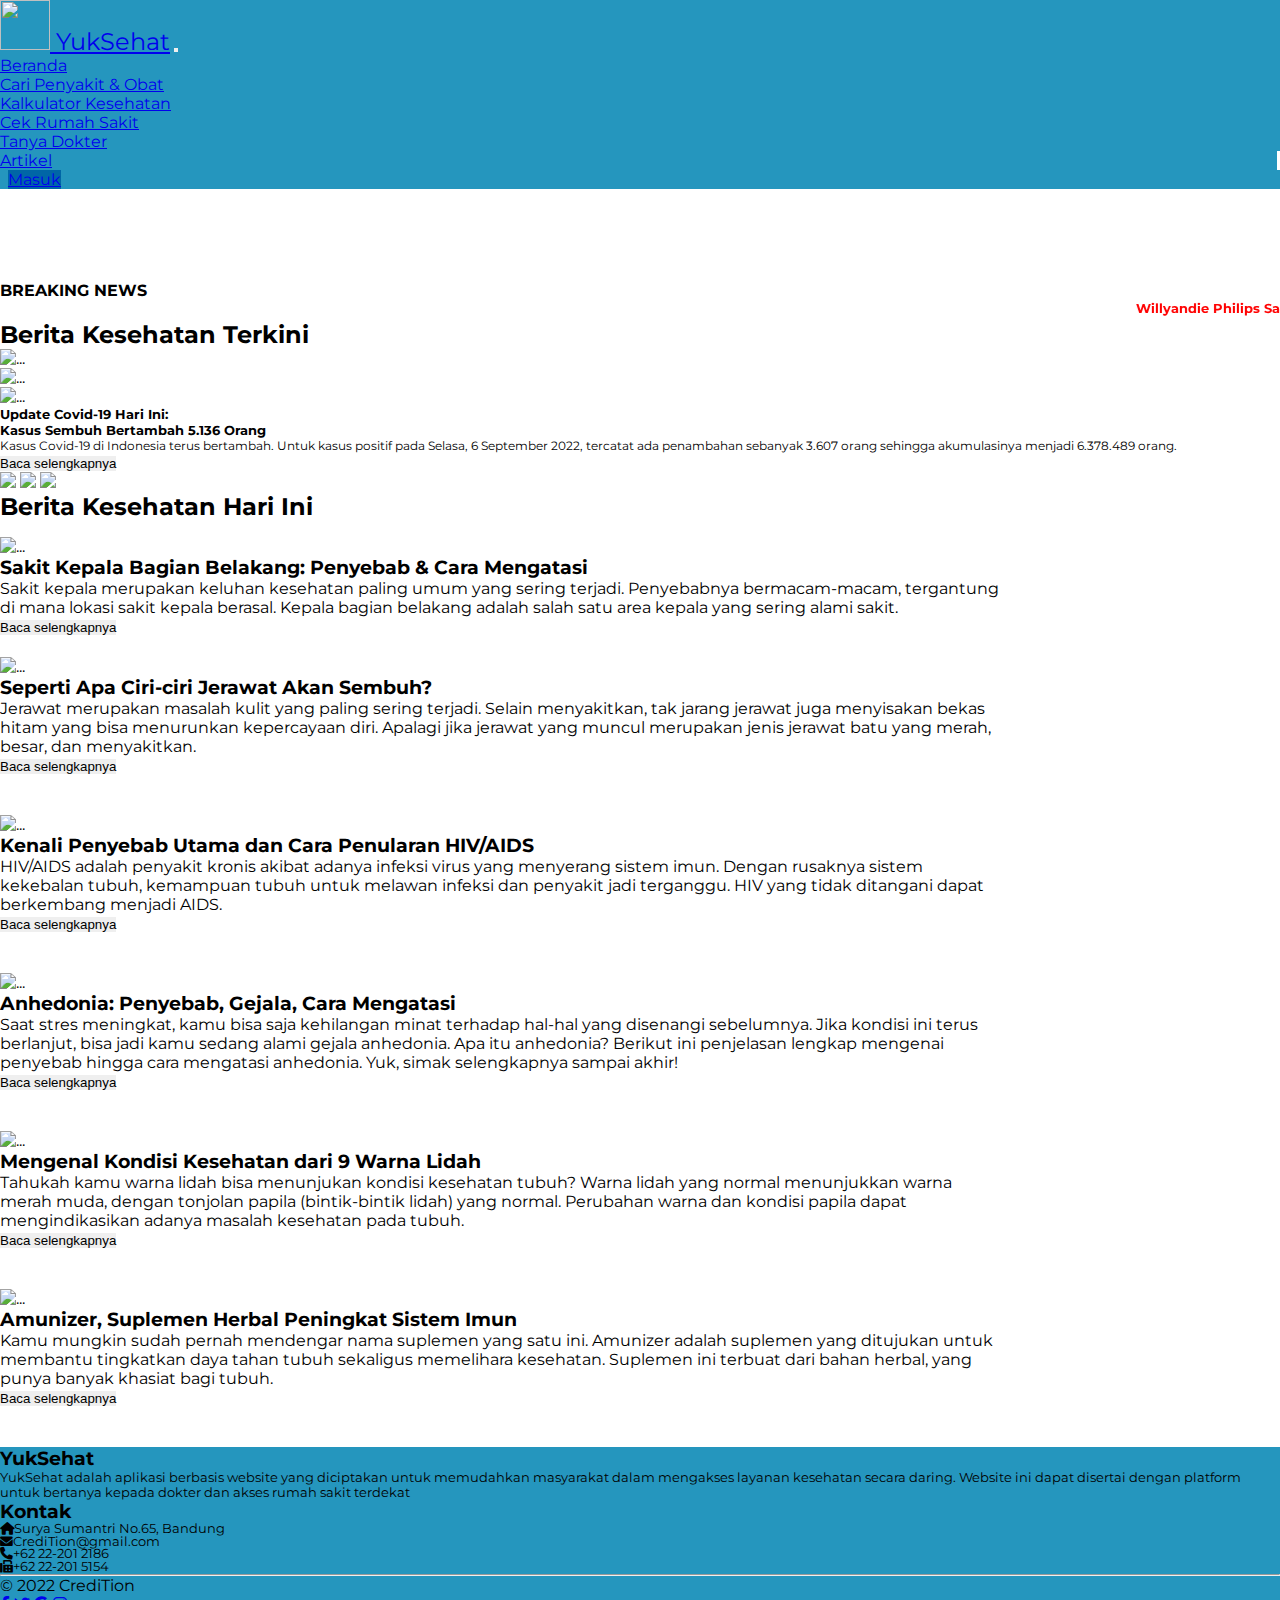
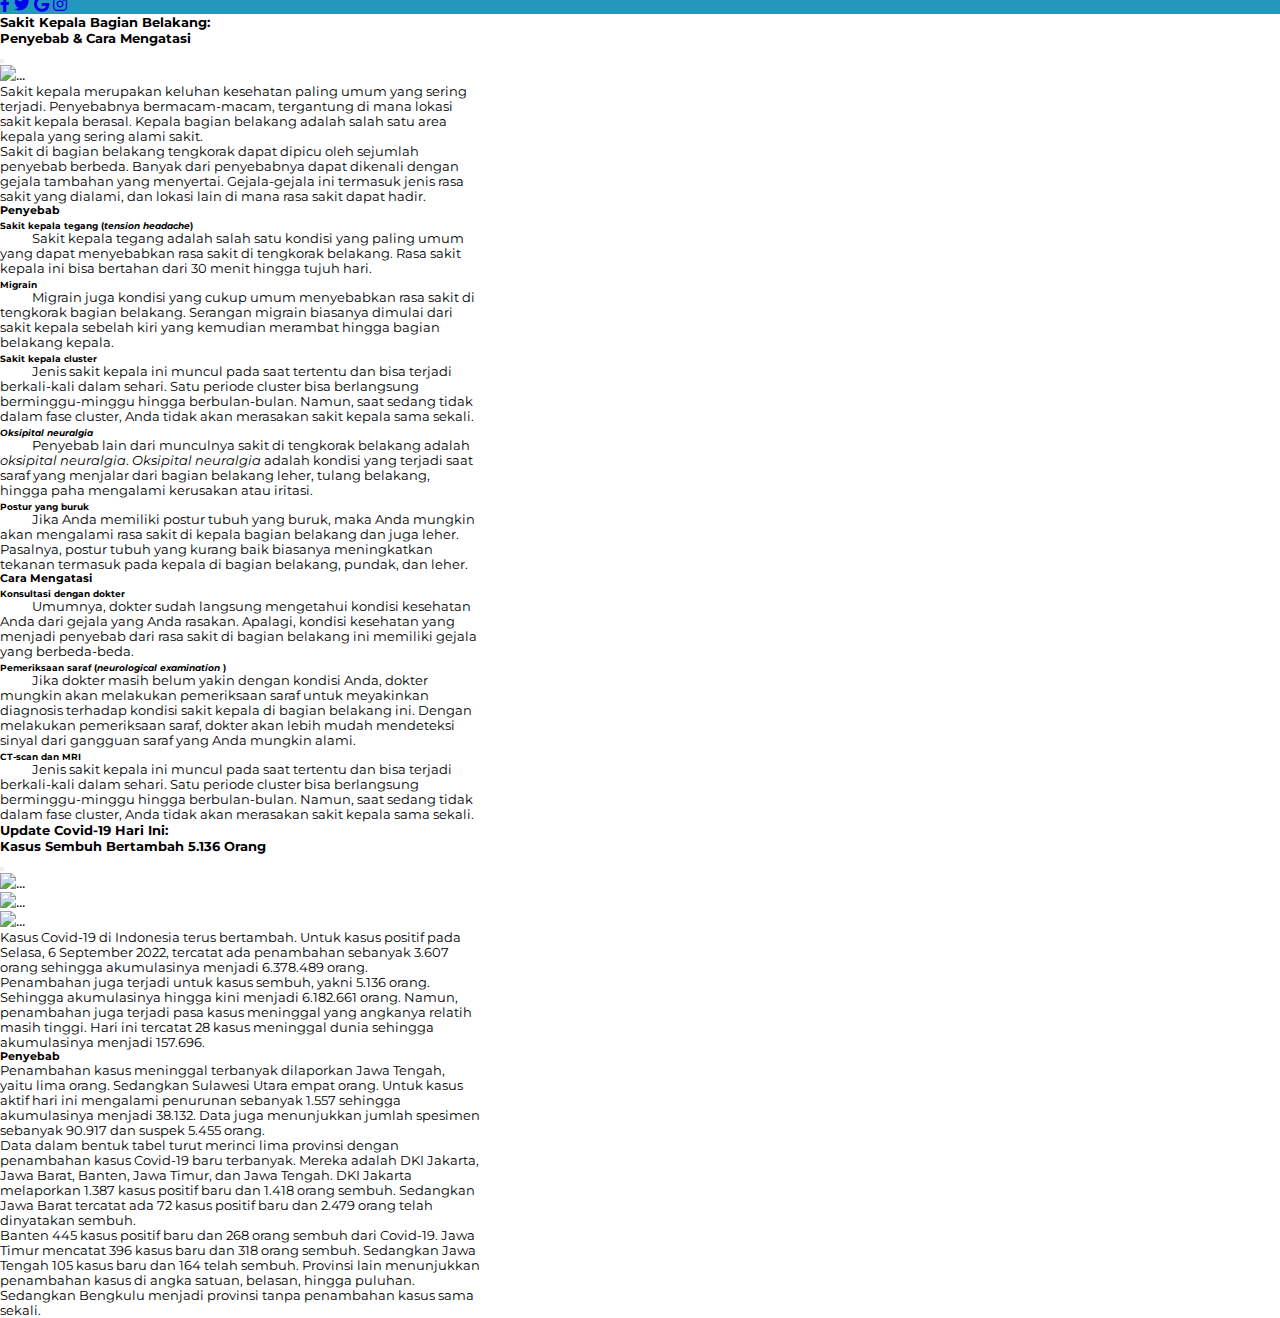
==== artikel.html @ 91a1d901 "Add files via upload" ====
<!DOCTYPE html>
<html lang="en">
  <head>
    <meta charset="UTF-8" />
    <meta http-equiv="X-UA-Compatible" content="IE=edge" />
    <meta name="viewport" content="width=device-width, initial-scale=1.0" />
    <title>Artikel</title>
    <link href="https://cdn.jsdelivr.net/npm/bootstrap@5.2.0/dist/css/bootstrap.min.css" rel="stylesheet" integrity="sha384-gH2yIJqKdNHPEq0n4Mqa/HGKIhSkIHeL5AyhkYV8i59U5AR6csBvApHHNl/vI1Bx" crossorigin="anonymous" />
    <link rel="stylesheet" href="/css/style.css" />
    <link
    rel="stylesheet"
    href="https://cdnjs.cloudflare.com/ajax/libs/font-awesome/6.0.0/css/all.min.css"
    integrity="sha512-9usAa10IRO0HhonpyAIVpjrylPvoDwiPUiKdWk5t3PyolY1cOd4DSE0Ga+ri4AuTroPR5aQvXU9xC6qOPnzFeg=="
    crossorigin="anonymous"
    referrerpolicy="no-referrer"
  />
    <link rel="icon" type="image/png" sizes="32x32" href="images/logohead.png" />
    <!-- Font Isi -->
    <link rel="preconnect" href="https://fonts.googleapis.com" />
    <link rel="preconnect" href="https://fonts.gstatic.com" crossorigin />
    <link href="https://fonts.googleapis.com/css2?family=Montserrat:wght@400&display=swap" rel="stylesheet" />
  </head>
  <body>
    <!-- Navbar -->
    <nav class="navbar navbar-expand-lg fixed-top">
      <div class="container-fluid">
        <a class="navbar-brand" href="#">
          <img src="/images/logo.png" alt="" width="50" height="50" />
        </a>
        <a class="navbar-brand fw-bold text-white" href="#">YukSehat</a>
        <button class="navbar-toggler" type="button" data-bs-toggle="collapse" data-bs-target="#navbarNav" aria-controls="navbarNav" aria-expanded="false" aria-label="Toggle navigation">
          <span class="navbar-toggler-icon"></span>
        </button>
        <div class="collapse navbar-collapse" id="navbarNav">
          <ul class="navbar-nav ms-auto">
            <li class="nav-item">
              <a class="nav-link text-white" aria-current="page" href="index.html">Beranda</a>
            </li>
            <li class="nav-item">
              <a class="nav-link text-white" href="penyakitobat.html">Cari Penyakit & Obat</a>
            </li>
            <li class="nav-item">
              <a class="nav-link text-white" href="kalkulator.html">Kalkulator Kesehatan</a>
            </li>
            <li class="nav-item">
              <a class="nav-link text-white" href="cekrumkit.html">Cek Rumah Sakit</a>
            </li>
            <li class="nav-item">
              <a class="nav-link text-white" href="tanyadok.html">Tanya Dokter</a>
            </li>
            <li class="nav-item bordernav">
              <a class="nav-link text-white" href="artikel.html">Artikel</a>
            </li>
            <li class="nav-item my-auto margin-nav">
              <a type="button" class="btn btn-outline-light button-login-nav" href="login.html">Masuk</a>
            </li>
          </ul>
        </div>
      </div>
    </nav>
    <!-- Navbar -->

    <!-- Halaman Artikel -->
    <section style="margin-top: 5.75rem">
      <div class="mx-3 ">
        <div class="card mb-4 border rounded-3 " style=" width: 100%;height: auto;">
          <div class="row d-flex g-0 " >
            <div class="col-md-2 my-auto border rounded-3 bg-danger">
             <h4 class="text-center py-3 text-white" > BREAKING NEWS</h4>
            </div>
            <div class="col-md-10 my-auto ">
              <div class="card-body px-0" >
                <marquee class="news-content"  scrollamount="15">
                  <h5 style="color: red;">Willyandie Philips Saputra seorang anak bangsawan mengidap Kanker (Kantong Kering) karena diusir dari Kerajaan Sunda Empire</h5>
                </marquee>
              </div>
            </div>
          </div>
        </div>
       
      </div>
      <div class="container">
        <div class="row">
          <div class="col-md-4">
            <div class="card mb-3">
              <h2 class="text-center my-3">Berita Kesehatan Terkini</h1>
              <div id="carouselExampleFade" class="carousel slide carousel-fade" data-bs-ride="carousel">
                <div class="carousel-inner m-0">
                  <div class="carousel-item active">
                    <img src="/images/artikel1.png" class="d-block w-100" alt="..." />
                  </div>
                  <div class="carousel-item">
                    <img src="/images/artikel2.png" class="d-block w-100" alt="..." />
                  </div>
                  <div class="carousel-item">
                    <img src="/images/artikel3.png" class="d-block w-100" alt="..." />
                  </div>
                </div>
              
              </div>
              <div class="card-body">
                <h5>Update Covid-19 Hari Ini: <br><span class="fs-6">Kasus Sembuh Bertambah 5.136 Orang</span></h5>
                <p class="card-text" style="font-size: 0.75em;">Kasus Covid-19 di Indonesia terus bertambah. Untuk kasus positif pada Selasa, 6 September 2022, tercatat ada penambahan sebanyak 3.607 orang sehingga akumulasinya menjadi 6.378.489 orang.</p>
                <button type="button" class="btn btn-sm btn-outline-success fst-italic" data-bs-toggle="modal" data-bs-target="#staticBackdrop6">
                      Baca selengkapnya
                    </button>
              </div>
            </div>
            <img class="mb-3" src="/images/poster1.png" style="width: 100%;">
            <img class="mb-3" src="/images/poster2.png" style="width: 100%;">
            <img class="mb-3" src="/images/poster3.png" style="width: 100%;">
          </div>
          <div class="col-md-8">
            <h2 class="text-center mt-3 pb-3 border-bottom border-3 border-dark" style="margin-bottom:1rem">Berita Kesehatan Hari Ini</h2>
            <div class="card" style="max-width: 1000px; width: 100%;height: auto;margin: 1rem 0rem 1.3rem 0rem;">
              <div class="row g-0">
                <div class="col-md-4">
                  <img src="/images/sakitkepala.jpg" class="img-fluid rounded-start" alt="...">
                </div>
                <div class="col-md-8">
                  <div class="card-body">
                    <h3 class="card-title">Sakit Kepala Bagian Belakang: Penyebab & Cara Mengatasi</h3>
                    <p class="card-text">Sakit kepala merupakan keluhan kesehatan paling umum yang sering terjadi. Penyebabnya bermacam-macam, tergantung di mana lokasi sakit kepala berasal. Kepala bagian belakang adalah salah satu area kepala yang sering alami sakit.</p>
                    <button type="button" class="btn btn-sm btn-outline-success fst-italic" data-bs-toggle="modal" data-bs-target="#staticBackdrop5">
                      Baca selengkapnya
                    </button>
                  </div>
                </div>
              </div>
            </div>
            <div class="card" style="max-width: 1000px; width: 100%;height: auto;margin: 1rem 0rem 1.3rem 0rem;">
              <div class="row g-0">
                <div class="col-md-4">
                  <img src="/images/jerawat.jpg" class="img-fluid rounded-start" alt="...">
                </div>
                <div class="col-md-8">
                  <div class="card-body">
                    <h3 class="card-title">Seperti Apa Ciri-ciri Jerawat Akan Sembuh?</h3>
                    <p class="card-text">Jerawat merupakan masalah kulit yang paling sering terjadi. Selain menyakitkan, tak jarang jerawat juga menyisakan bekas hitam yang bisa menurunkan kepercayaan diri. Apalagi jika jerawat yang muncul merupakan jenis jerawat batu yang merah, besar, dan menyakitkan.</p>
                    <button type="button" class="btn btn-sm btn-outline-success fst-italic" data-bs-toggle="modal" data-bs-target="#staticBackdrop5">
                      Baca selengkapnya
                    </button>
                  </div>
                </div>
              </div>
            </div>
            <div class="card" style="max-width: 1000px; width: 100%;height: auto; margin: 2.5rem 0rem 2.5rem 0rem;">
              <div class="row g-0">
                <div class="col-md-4">
                  <img src="/images/HIVAIDS.jpg" class="img-fluid rounded-start" alt="...">
                </div>
                <div class="col-md-8">
                  <div class="card-body">
                    <h3 class="card-title">Kenali Penyebab Utama dan Cara Penularan HIV/AIDS</h3>
                    <p class="card-text">HIV/AIDS adalah penyakit kronis akibat adanya infeksi virus yang menyerang sistem imun. Dengan rusaknya sistem kekebalan tubuh, kemampuan tubuh untuk melawan infeksi dan penyakit jadi terganggu. HIV yang tidak ditangani dapat berkembang menjadi AIDS.</p>
                    <button type="button" class="btn btn-sm btn-outline-success fst-italic" data-bs-toggle="modal" data-bs-target="#staticBackdrop5">
                      Baca selengkapnya
                    </button>
                  </div>
                </div>
              </div>
            </div>
            <div class="card" style="max-width: 1000px; width: 100%;height: auto; margin: 2.5rem 0rem 2.5rem 0rem;">
              <div class="row g-0">
                <div class="col-md-4">
                  <img src="/images/stress.jpg" class="img-fluid rounded-start" alt="...">
                </div>
                <div class="col-md-8">
                  <div class="card-body">
                    <h3 class="card-title">Anhedonia: Penyebab, Gejala, Cara Mengatasi</h3>
                    <p class="card-text">Saat stres meningkat, kamu bisa saja kehilangan minat terhadap hal-hal yang disenangi sebelumnya. Jika kondisi ini terus berlanjut, bisa jadi kamu sedang alami gejala anhedonia. Apa itu anhedonia? Berikut ini penjelasan lengkap mengenai penyebab hingga cara mengatasi anhedonia. Yuk, simak selengkapnya sampai akhir!</p>
                    <button type="button" class="btn btn-sm btn-outline-success fst-italic" data-bs-toggle="modal" data-bs-target="#staticBackdrop5">
                      Baca selengkapnya
                    </button>
                  </div>
                </div>
              </div>
            </div>
            <div class="card" style="max-width: 1000px; width: 100%;height: auto; margin: 2.5rem 0rem 2.5rem 0rem;">
              <div class="row g-0">
                <div class="col-md-4">
                  <img src="/images/lidah.jpg" class="img-fluid rounded-start" alt="...">
                </div>
                <div class="col-md-8">
                  <div class="card-body">
                    <h3 class="card-title">Mengenal Kondisi Kesehatan dari 9 Warna Lidah</h3>
                    <p class="card-text">Tahukah kamu warna lidah bisa menunjukan kondisi kesehatan tubuh? Warna lidah yang normal menunjukkan warna merah muda, dengan tonjolan papila (bintik-bintik lidah) yang normal. Perubahan warna dan kondisi papila dapat mengindikasikan adanya masalah kesehatan pada tubuh.</p>
                    <button type="button" class="btn btn-sm btn-outline-success fst-italic" data-bs-toggle="modal" data-bs-target="#staticBackdrop5">
                      Baca selengkapnya
                    </button>
                  </div>
                </div>
              </div>
            </div>
            <div class="card" style="max-width: 1000px; width: 100%;height: auto; margin: 2.5rem 0rem 2.5rem 0rem;">
              <div class="row g-0">
                <div class="col-md-4">
                  <img src="/images/amunizer.jpg" class="img-fluid rounded-start" alt="...">
                </div>
                <div class="col-md-8">
                  <div class="card-body">
                    <h3 class="card-title">Amunizer, Suplemen Herbal Peningkat Sistem Imun</h3>
                    <p class="card-text">Kamu mungkin sudah pernah mendengar nama suplemen yang satu ini. Amunizer adalah suplemen yang ditujukan untuk membantu tingkatkan daya tahan tubuh sekaligus memelihara kesehatan. Suplemen ini terbuat dari bahan herbal, yang punya banyak khasiat bagi tubuh.</p>
                    <button type="button" class="btn btn-sm btn-outline-success fst-italic" data-bs-toggle="modal" data-bs-target="#staticBackdrop5">
                      Baca selengkapnya
                    </button>
                  </div>
                </div>
              </div>
            </div>
          </div>
        </div>
      </div>
    </section>
     <!-- Halaman Artikel -->

    <!-- Footer -->
    <section>
      <footer id="footer" class="text-lg-start text-dark" style="background-color: #2596be">
        <div class="container pb-4 pe-4 ps-4 pb-0">
          <section>
            <div class="row">
              <div class="col-md-8 col-lg-3 col-xl-3 mx-auto mt-3">
                <h3 class="mb-4 font-weight-bold text-white">YukSehat</h3>
                <p class="text-white" style="font-size: 0.8em">
                  YukSehat adalah aplikasi berbasis website yang diciptakan untuk memudahkan masyarakat dalam mengakses layanan kesehatan secara daring. Website ini dapat disertai dengan platform untuk bertanya kepada dokter dan akses rumah
                  sakit terdekat
                </p>
              </div>
              <div class="col-md-4 col-lg-3 col-xl-3 mx-auto mt-3 text-white">
                <h3 class="mb-4 font-weight-bold">Kontak</h3>
                <p class="" style="font-size: 0.8em; line-height: 1em"><i class="fas fa-home me-3"></i>Surya Sumantri No.65, Bandung</p>
                <p class="" style="font-size: 0.8em; line-height: 1em"><i class="fas fa-envelope me-3"></i>CrediTion@gmail.com</p>
                <p class="" style="font-size: 0.8em; line-height: 1em"><i class="fas fa-phone me-3"></i>+62 22-201 2186</p>
                <p class="" style="font-size: 0.8em; line-height: 1em"><i class="fas fa-fax me-3"></i>+62 22-201 5154</p>
              </div>
            </div>
          </section>

          <hr class="my-3 text-white" />

          <section>
            <div class="row d-flex align-items-center">
              <div class="col-md-7 col-lg-8 text-center text-md-start text-white">
                <div class="p-3 fs-5">© 2022 CrediTion</div>
              </div>

              <div class="col-md-5 col-lg-4 ml-lg-0 text-center text-md-end text-white">
                <a class="btn btn-outline-light btn-floating m-1" role="button" href="https://www.facebook.com/" target="_blank"><i class="fab fa-facebook-f"></i></a>
                <a class="btn btn-outline-light btn-floating m-1" role="button" href="https://www.twitter.com/" target="_blank"><i class="fab fa-twitter"></i></a>
                <a class="btn btn-outline-light btn-floating m-1" role="button" href="https://www.google.com/" target="_blank"><i class="fab fa-google"></i></a>
                <a class="btn btn-outline-light btn-floating m-1" role="button" href="https://www.instagram.com/" target="_blank"><i class="fab fa-instagram"></i></a>
              </div>
            </div>
          </section>
        </div>
      </footer>
    </section>
    <!-- Footer -->

    <!-- Modal Artikel -->
      <div class="modal fade" id="staticBackdrop5" data-bs-backdrop="static" data-bs-keyboard="false" tabindex="-1" aria-labelledby="staticBackdropLabel" aria-hidden="true">
        <div class="modal-dialog modal-dialog-scrollable">
          <div class="modal-content">
            <div class="modal-header">
              <h5 class="modal-title" id="staticBackdropLabel">Sakit Kepala Bagian Belakang:<br> Penyebab & Cara Mengatasi</h5>
              <button type="button" class="btn-close" data-bs-dismiss="modal" aria-label="Close"></button>
            </div>
            <div class="modal-body">
              <div class="card" style="max-width: 30rem;border: none;">
                <img src="/images/sakitkepala.jpg" class="card-img-top rounded-3" alt="...">
                <div class="card-body" style="font-size: 0.8em;">
                  <p class="card-text fw-bold">Sakit kepala merupakan keluhan kesehatan paling umum yang sering terjadi. Penyebabnya bermacam-macam, tergantung di mana lokasi sakit kepala berasal. Kepala bagian belakang adalah salah satu area kepala yang sering alami sakit.</p>
                      <p class="card-text ">Sakit di bagian belakang tengkorak dapat dipicu oleh sejumlah penyebab berbeda. Banyak dari penyebabnya dapat dikenali dengan gejala tambahan yang menyertai. Gejala-gejala ini termasuk jenis rasa sakit yang dialami, dan lokasi lain di mana rasa sakit dapat hadir.</p>
                      <h5 class="card-text fw-bold">Penyebab</h5>
                      <ul>
                        <li><h6>Sakit kepala tegang (<i>tension headache</i>)</h6></li>
                        <p style="text-indent: 2rem;" class="my-2">Sakit kepala tegang adalah salah satu kondisi yang paling umum yang dapat menyebabkan rasa sakit di tengkorak belakang. Rasa sakit kepala ini bisa bertahan dari 30 menit hingga tujuh hari.</p>
                        <li><h6>Migrain</h6></li>
                        <p style="text-indent: 2rem;" class="my-2">Migrain juga kondisi yang cukup umum menyebabkan rasa sakit di tengkorak bagian belakang. Serangan migrain biasanya dimulai dari sakit kepala sebelah kiri yang kemudian merambat hingga bagian belakang kepala.</p>
                        <li><h6>Sakit kepala cluster</h6></li>
                        <p style="text-indent: 2rem;" class="my-2">Jenis sakit kepala ini muncul pada saat tertentu dan bisa terjadi berkali-kali dalam sehari. Satu periode cluster bisa berlangsung berminggu-minggu hingga berbulan-bulan. Namun, saat sedang tidak dalam fase cluster, Anda tidak akan merasakan sakit kepala sama sekali.</p>
                        <li><h6><i>Oksipital neuralgia</i></h6></li>
                        <p style="text-indent: 2rem;" class="my-2">Penyebab lain dari munculnya sakit di tengkorak belakang adalah <i>oksipital neuralgia</i>. <i>Oksipital neuralgia</i> adalah kondisi yang terjadi saat saraf yang menjalar dari bagian belakang leher, tulang belakang, hingga paha mengalami kerusakan atau iritasi.</p>
                        <li><h6>Postur yang buruk</h6></li>
                        <p style="text-indent: 2rem;" class="my-2">Jika Anda memiliki postur tubuh yang buruk, maka Anda mungkin akan mengalami rasa sakit di kepala bagian belakang dan juga leher. Pasalnya, postur tubuh yang kurang baik biasanya meningkatkan tekanan termasuk pada kepala di bagian belakang, pundak, dan leher.</p>
                      </ul>
                      <h5 class="card-text fw-bold">Cara Mengatasi</h5>
                      <ul>
                        <li><h6>Konsultasi dengan dokter</h6></li>
                        <p style="text-indent: 2rem;" class="my-2">Umumnya, dokter sudah langsung mengetahui kondisi kesehatan Anda dari gejala yang Anda rasakan. Apalagi, kondisi kesehatan yang menjadi penyebab dari rasa sakit di bagian belakang ini memiliki gejala yang berbeda-beda.</p>
                        <li><h6>Pemeriksaan saraf (<i>neurological examination </i>)</h6></li>
                        <p style="text-indent: 2rem;" class="my-2">Jika dokter masih belum yakin dengan kondisi Anda, dokter mungkin akan melakukan pemeriksaan saraf untuk meyakinkan diagnosis terhadap kondisi sakit kepala di bagian belakang ini. Dengan melakukan pemeriksaan saraf, dokter akan lebih mudah mendeteksi sinyal dari gangguan saraf yang Anda mungkin alami.</p>
                        <li><h6>CT-scan dan MRI</h6></li>
                        <p style="text-indent: 2rem;" class="my-2">Jenis sakit kepala ini muncul pada saat tertentu dan bisa terjadi berkali-kali dalam sehari. Satu periode cluster bisa berlangsung berminggu-minggu hingga berbulan-bulan. Namun, saat sedang tidak dalam fase cluster, Anda tidak akan merasakan sakit kepala sama sekali.</p>
                      </ul>
                </div>
              </div>
            </div>

          </div>
        </div>
      </div>
      <div class="modal fade" id="staticBackdrop6" data-bs-backdrop="static" data-bs-keyboard="false" tabindex="-1" aria-labelledby="staticBackdropLabel" aria-hidden="true">
        <div class="modal-dialog modal-dialog-scrollable">
          <div class="modal-content">
            <div class="modal-header">
              <h5 class="modal-title" id="staticBackdropLabel">Update Covid-19 Hari Ini: <br><span class="fs-6">Kasus Sembuh Bertambah 5.136 Orang</h5>
              <button type="button" class="btn-close" data-bs-dismiss="modal" aria-label="Close"></button>
            </div>
            <div class="modal-body">
              <div class="card" style="max-width: 30rem;border: none;">
                <div id="carouselExampleFade" class="carousel slide carousel-fade" data-bs-ride="carousel">
                  <div class="carousel-inner m-0">
                    <div class="carousel-item active">
                      <img src="/images/artikel1.png" class="d-block w-100 rounded-3" alt="..." />
                    </div>
                    <div class="carousel-item">
                      <img src="/images/artikel2.png" class="d-block w-100 rounded-3" alt="..." />
                    </div>
                    <div class="carousel-item">
                      <img src="/images/artikel3.png" class="d-block w-100 rounded-3" alt="..." />
                    </div>
                  </div>
                
                </div>
                <div class="card-body" style="font-size: 0.8em;">
                  <p class="card-text fw-bold">Kasus Covid-19 di Indonesia terus bertambah. Untuk kasus positif pada Selasa, 6 September 2022, tercatat ada penambahan sebanyak 3.607 orang sehingga akumulasinya menjadi 6.378.489 orang.</p>
                      <p class="card-text ">Penambahan juga terjadi untuk kasus sembuh, yakni 5.136 orang. Sehingga akumulasinya hingga kini menjadi 6.182.661 orang. Namun, penambahan juga terjadi pasa kasus meninggal yang angkanya relatih masih tinggi. Hari ini tercatat 28 kasus meninggal dunia sehingga akumulasinya menjadi 157.696.</p>
                      <h5 class="card-text fw-bold">Penyebab</h5>
                      <p class="card-text ">
                        Penambahan kasus meninggal terbanyak dilaporkan Jawa Tengah, yaitu lima orang. Sedangkan Sulawesi Utara empat orang. Untuk kasus aktif hari ini mengalami penurunan sebanyak 1.557 sehingga akumulasinya menjadi 38.132. Data juga menunjukkan jumlah spesimen sebanyak 90.917 dan suspek 5.455 orang.
                      </p>
                      <p class="card-text ">
                      Data dalam bentuk tabel turut merinci lima provinsi dengan penambahan kasus Covid-19 baru terbanyak. Mereka adalah DKI Jakarta, Jawa Barat, Banten, Jawa Timur, dan Jawa Tengah. DKI Jakarta melaporkan 1.387 kasus positif baru dan 1.418 orang sembuh. Sedangkan Jawa Barat tercatat ada 72 kasus positif baru dan 2.479 orang telah dinyatakan sembuh.
                      </p>
                      <p class="card-text ">
                        Banten 445 kasus positif baru dan 268 orang sembuh dari Covid-19. Jawa Timur mencatat 396 kasus baru dan 318 orang sembuh. Sedangkan Jawa Tengah 105 kasus baru dan 164 telah sembuh. Provinsi lain menunjukkan penambahan kasus di angka satuan, belasan, hingga puluhan. Sedangkan Bengkulu menjadi provinsi tanpa penambahan kasus sama sekali.
                      </p>
                </div>
              </div>
            </div>

          </div>
        </div>
      </div>
    <!-- Modal Artikel -->
    <script src="https://cdn.jsdelivr.net/npm/bootstrap@5.2.0/dist/js/bootstrap.bundle.min.js" integrity="sha384-A3rJD856KowSb7dwlZdYEkO39Gagi7vIsF0jrRAoQmDKKtQBHUuLZ9AsSv4jD4Xa" crossorigin="anonymous"></script>
  </body>
</html>
---- css/style.css ----
* {
  margin: 0;
  padding: 0;
}

.btn:hover {
  font-weight: bolder;
}
.btn-outline-success {
  border: none;
}

/* Body */
body {
  font-family: 'Montserrat', sans-serif;
}
body::-webkit-scrollbar {
  width: 12px;
}

body::-webkit-scrollbar-track {
  background: transparent;
}

body::-webkit-scrollbar-thumb {
  background-color: transparent;
  border-radius: 20px;
  border: 3px solid black;
}
/* Body */

.pembatas {
  color: black;
  height: 0.2rem;
  background-color: black;
}

/* Navbar */
.navbar {
  background-color: #2596be;
  color: white;
}

.navbar-brand {
  font-size: 1.5rem;
}
.button-login-nav {
  background-color: #0066a6 !important;
}
.button-login-nav:hover {
  background-color: #0066a6 !important;
  color: white;
}
.bordernav {
  border-right: solid white;
}
.margin-nav {
  margin-left: 0.5rem;
}
/* Navbar */

/* Fitur */
.fitur {
  height: auto;
  max-height: 100px;
  width: 100%;
  max-width: 100px;
  margin: 1rem;
}
.kalku {
  padding: 5px;
}
/* Fitur */

/* Informasi */
.infromasisatu {
  height: auto;
  max-height: 300px;
  width: 100%;
  max-width: 500px;
}

.infromasidua {
  height: auto;
  max-height: 400px;
  width: 100%;
  max-width: 500px;
}
/* Insformasi */

/* Testimoni */
.client {
  width: 100%;
  height: 100%;
}

.carousel-icon i {
  font-size: 5rem;
}

.carousel-item i {
  font-size: 1.6rem;
  color: black;
}

.t-card {
  padding: 1.8125rem 1.125rem;
  background-color: #e5eef7;
  border-radius: 1.25rem;
  font-size: 1.25rem;
  font-weight: bold;
  color: black;
  height: auto;
}

/* Testimoni */

/* Footer */
.btn-floating:hover {
  color: #2596be;
}
/* Footer */

/* Login */
.login {
  margin: 0 auto;
  max-width: 1000px;
  position: relative;
  top: 50%;
  transform: translate(0, -50%);
}
.logo-login {
  max-width: 300px;
  width: 100%;
  margin: 3rem;
  border: none;
}
.daftarsekarang {
  text-decoration: none;
}
#login {
  background-image: url('/images/bglogin.jpg');
}

.button-login {
  background-color: #0066a6 !important;
}
.link-login {
  color: #0066a6 !important;
  opacity: 50%;
}
.link-login:hover {
  opacity: 100%;
  color: #0066a6 !important;
  text-decoration: underline;
}
.icon-login {
  color: #0066a6;
}
.label-daftar {
  font-size: 0.8em;
}
/* Login */

/* Penyaktit & Obat */
#vertical {
  transform: rotate(90deg);
  width: auto;
  margin-top: 4rem;
  color: black;
  background-color: black;
  height: 0.5rem;
}
.sec-penyakitobat {
  height: 24.5vh;
}
/* Penyaktit & Obat */

/* Media Query Smartphone*/
@media only screen and (min-width: 319px) and (max-width: 667px) {
  .button-login-nav {
    width: 100%;
    background-color: #0066a6 !important;
  }
  .lh-lg {
    font-size: 0.6em;
  }
  .testi-tengah {
    display: flex;
    margin: 0 auto;
    text-align: center;
  }
  #vertical {
    transform: rotate(0deg);
    width: auto;
    color: black;
    background-color: black;
  }
  .sec-penyakitobat {
    height: auto;
    margin-bottom: 4rem;
  }

  .logo-login {
    max-width: 150px;
    width: 100%;
    margin: 1rem;
    border: none;
  }
  .bordernav {
    border-right: none;
  }
  .margin-nav {
    margin: 0;
  }
  .triangle {
    display: none;
  }
}
/* tanya dokter */
#dokter1 {
  height: auto;
  max-height: 200px;
  width: 100%;
  max-width: 200px;
}

#hubungi {
  margin-top: 9rem;
}

.btn-rata {
  width: 30px;
  height: 30px;
}

.btn-dokter:hover {
  background-color: none;
}

/* Media Query Halaman Kalkulator */
@media only screen and (min-width: 600px) {
  .mediaqOC {
    margin-left: 530px;
    margin-top: 4%;
    width: 30%;
    height: 85%;
  }

  .mediaqOC1 {
    margin-right: 545px;
    margin-top: 4%;
    width: 30%;
    height: 85%;
  }

  .mediaqOC2 {
    margin-left: 530px;
    margin-top: 4%;
    width: 30%;
  }
}
/* End Media Query Halaman Kalkulator */

/* Media Query Halaman cek rumkit  */
@media only screen and (min-width: 600px) {
  .mediaqOC {
    margin-left: 530px;
    margin-top: 4%;
    width: 30%;
    height: 85%;
  }
  .mediaqI {
    width: 50%;
  }
}
/* End Media Query Halaman cek rumkit  */
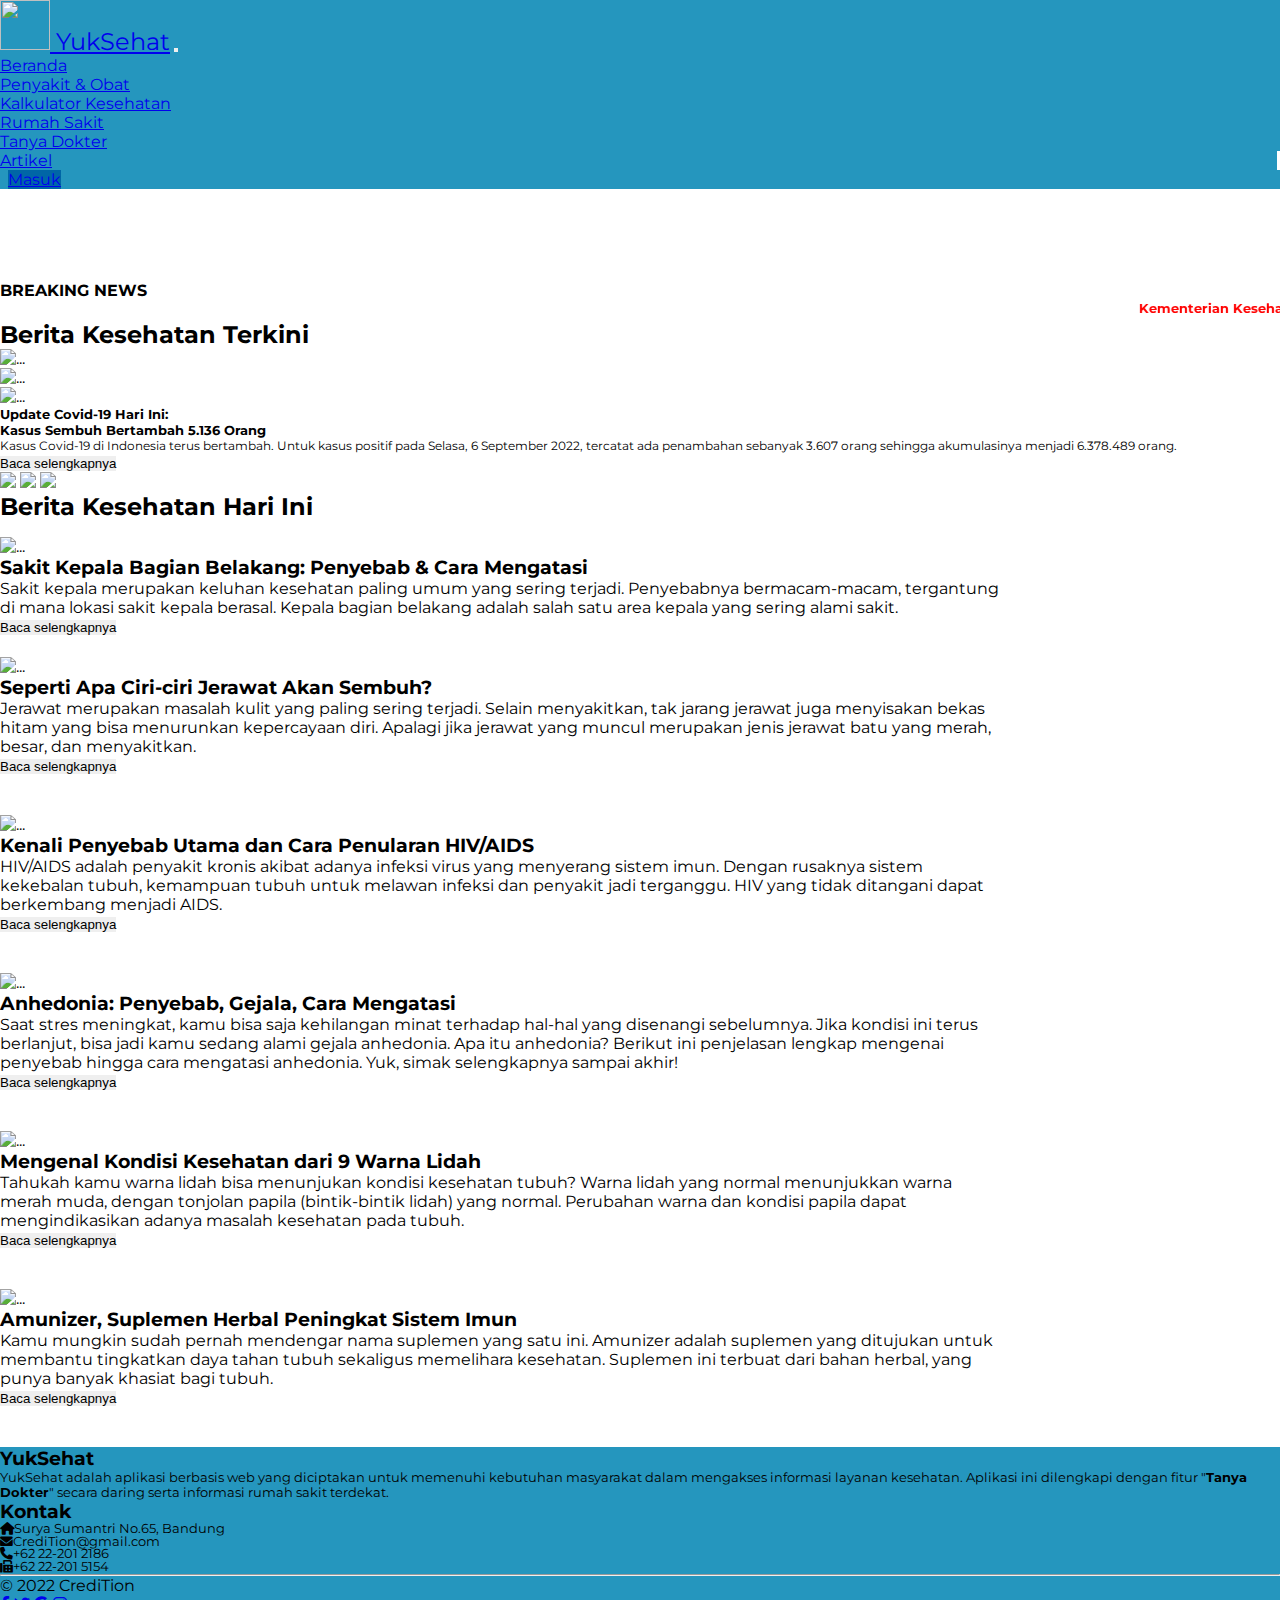
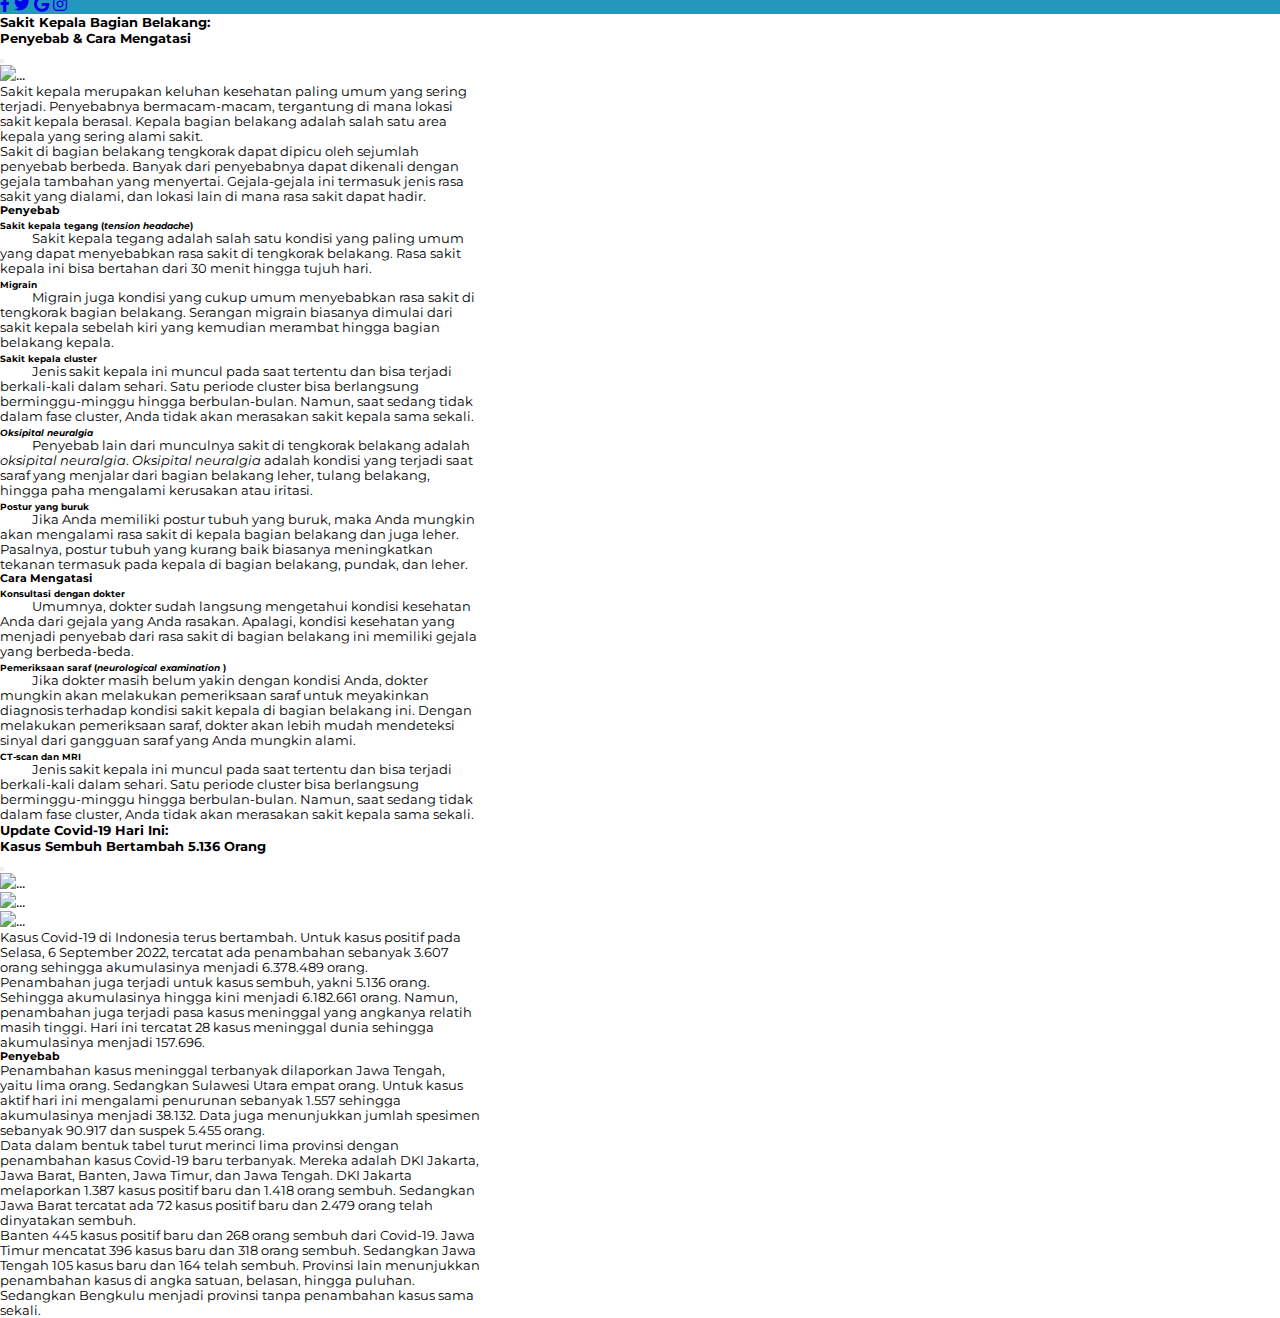
==== commit 7491810e: "Add files via upload" ====
--- a/artikel.html
+++ b/artikel.html
@@ -27,7 +27,8 @@
         <a class="navbar-brand" href="#">
           <img src="/images/logo.png" alt="" width="50" height="50" />
         </a>
-        <a class="navbar-brand fw-bold text-white" href="#">YukSehat</a>
+        <a class="navbar-brand fw-bold text-white" href="index.html">YukSehat</a>
+
         <button class="navbar-toggler" type="button" data-bs-toggle="collapse" data-bs-target="#navbarNav" aria-controls="navbarNav" aria-expanded="false" aria-label="Toggle navigation">
           <span class="navbar-toggler-icon"></span>
         </button>
@@ -37,13 +38,13 @@
               <a class="nav-link text-white" aria-current="page" href="index.html">Beranda</a>
             </li>
             <li class="nav-item">
-              <a class="nav-link text-white" href="penyakitobat.html">Cari Penyakit & Obat</a>
+              <a class="nav-link text-white" href="penyakitobat.html">Penyakit & Obat</a>
             </li>
             <li class="nav-item">
               <a class="nav-link text-white" href="kalkulator.html">Kalkulator Kesehatan</a>
             </li>
             <li class="nav-item">
-              <a class="nav-link text-white" href="cekrumkit.html">Cek Rumah Sakit</a>
+              <a class="nav-link text-white" href="cekrumkit.html">Rumah Sakit</a>
             </li>
             <li class="nav-item">
               <a class="nav-link text-white" href="tanyadok.html">Tanya Dokter</a>
@@ -71,7 +72,7 @@
             <div class="col-md-10 my-auto ">
               <div class="card-body px-0" >
                 <marquee class="news-content"  scrollamount="15">
-                  <h5 style="color: red;">Willyandie Philips Saputra seorang anak bangsawan mengidap Kanker (Kantong Kering) karena diusir dari Kerajaan Sunda Empire</h5>
+                  <h5 style="color: red;">Kementerian Kesehatan memastikan satu warga negara Indonesia terkonfirmasi menderita cacar monyet (<i>monkeypox</i>) merupakan seorang laki-laki berusia 27 tahun</h5>
                 </marquee>
               </div>
             </div>
@@ -223,8 +224,7 @@
               <div class="col-md-8 col-lg-3 col-xl-3 mx-auto mt-3">
                 <h3 class="mb-4 font-weight-bold text-white">YukSehat</h3>
                 <p class="text-white" style="font-size: 0.8em">
-                  YukSehat adalah aplikasi berbasis website yang diciptakan untuk memudahkan masyarakat dalam mengakses layanan kesehatan secara daring. Website ini dapat disertai dengan platform untuk bertanya kepada dokter dan akses rumah
-                  sakit terdekat
+                  YukSehat adalah aplikasi berbasis web yang diciptakan untuk memenuhi kebutuhan masyarakat dalam mengakses informasi layanan kesehatan. Aplikasi ini dilengkapi dengan fitur "<b>Tanya Dokter</b>" secara daring serta informasi rumah sakit terdekat.
                 </p>
               </div>
               <div class="col-md-4 col-lg-3 col-xl-3 mx-auto mt-3 text-white">
--- a/css/style.css
+++ b/css/style.css
@@ -166,15 +166,36 @@
 #vertical {
   transform: rotate(90deg);
   width: auto;
-  margin-top: 4rem;
+  margin-top: 7rem;
   color: black;
   background-color: black;
   height: 0.5rem;
 }
+.buthover:hover {
+  background-color: #0066a6;
+}
 .sec-penyakitobat {
-  height: 24.5vh;
-}
+  height: 32.5vh;
+}
+.same {
+  max-width: 30px;
+  max-height: 30px;
+  height: auto;
+  width: 100%;
+  margin: 0 5px 5px 5px;
+}
+.addbord {
+  border-right: solid black 3px;
+}
+
 /* Penyaktit & Obat */
+
+/* Kalkulator */
+.sec-kalkulator {
+  height: 42.5vh;
+  margin-top: 7rem;
+}
+/* Kalkulator */
 
 /* Media Query Smartphone*/
 @media only screen and (min-width: 319px) and (max-width: 667px) {
@@ -182,6 +203,20 @@
     width: 100%;
     background-color: #0066a6 !important;
   }
+  .same {
+    max-width: 30px;
+    max-height: 30px;
+    height: auto;
+    width: 100%;
+    margin: 0 5px 5px 5px;
+  }
+  .sec-penyakitobat {
+    height: auto;
+  }
+  .sec-kalkulator {
+    height: auto;
+    margin-top: 7rem;
+  }
   .lh-lg {
     font-size: 0.6em;
   }
@@ -192,6 +227,8 @@
   }
   #vertical {
     transform: rotate(0deg);
+    margin-top: 3rem;
+    margin-bottom: 2rem;
     width: auto;
     color: black;
     background-color: black;
@@ -216,6 +253,12 @@
   .triangle {
     display: none;
   }
+  .offcanvas {
+    height: 60vh;
+  }
+  .addbord {
+    border-right: 0;
+  }
 }
 /* tanya dokter */
 #dokter1 {
@@ -237,41 +280,33 @@
 .btn-dokter:hover {
   background-color: none;
 }
+.medq2 {
+  bottom: 10%;
+}
 
 /* Media Query Halaman Kalkulator */
 @media only screen and (min-width: 600px) {
-  .mediaqOC {
-    margin-left: 530px;
+  .medq1 {
     margin-top: 4%;
-    width: 30%;
+    margin-left: 36.6%;
+    height: 87%;
+  }
+
+  .medq2 {
+    margin-top: 4%;
+    margin-left: 36.6%;
+    height: 100%;
+    width: 26%;
+  }
+  .medq3 {
+    margin-top: 4%;
+    margin-right: 37.5%;
     height: 85%;
-  }
-
-  .mediaqOC1 {
-    margin-right: 545px;
-    margin-top: 4%;
-    width: 30%;
-    height: 85%;
-  }
-
-  .mediaqOC2 {
-    margin-left: 530px;
-    margin-top: 4%;
-    width: 30%;
+    width: 26%;
   }
 }
 /* End Media Query Halaman Kalkulator */
 
 /* Media Query Halaman cek rumkit  */
-@media only screen and (min-width: 600px) {
-  .mediaqOC {
-    margin-left: 530px;
-    margin-top: 4%;
-    width: 30%;
-    height: 85%;
-  }
-  .mediaqI {
-    width: 50%;
-  }
-}
+
 /* End Media Query Halaman cek rumkit  */
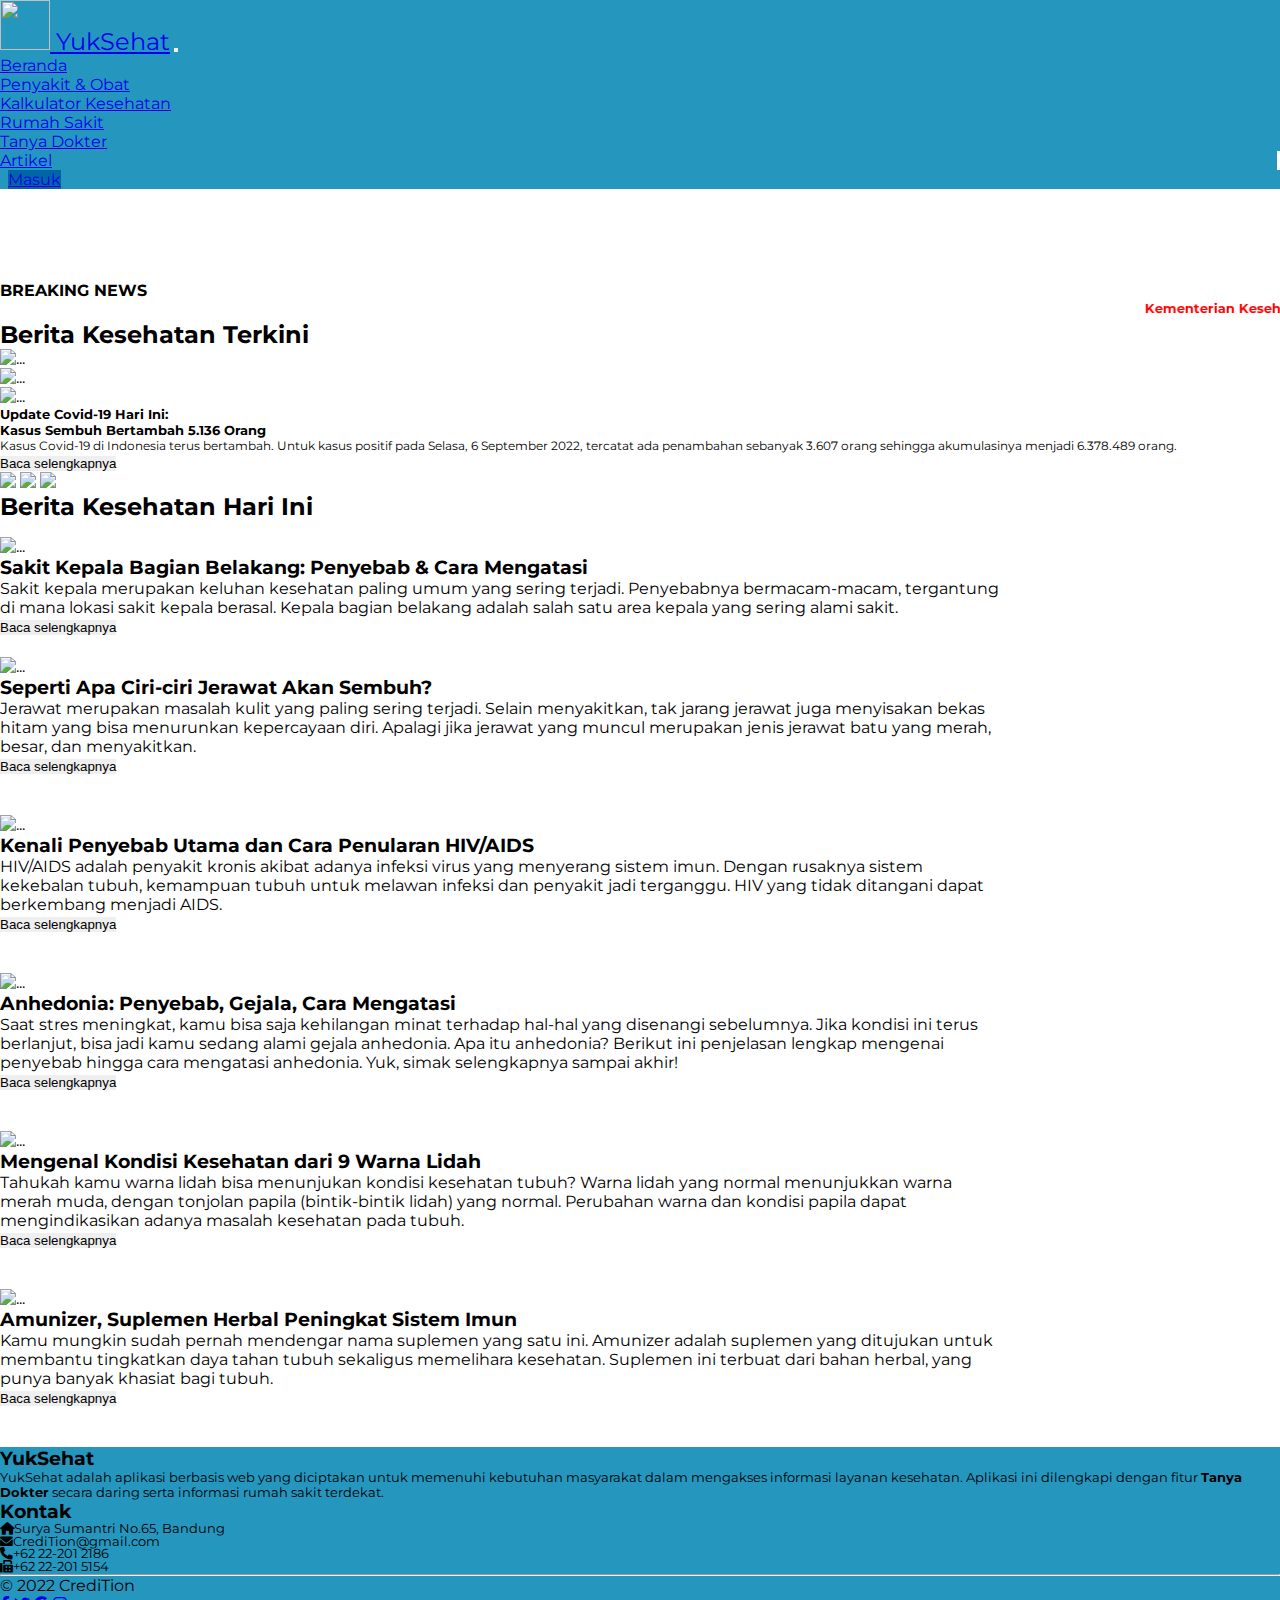
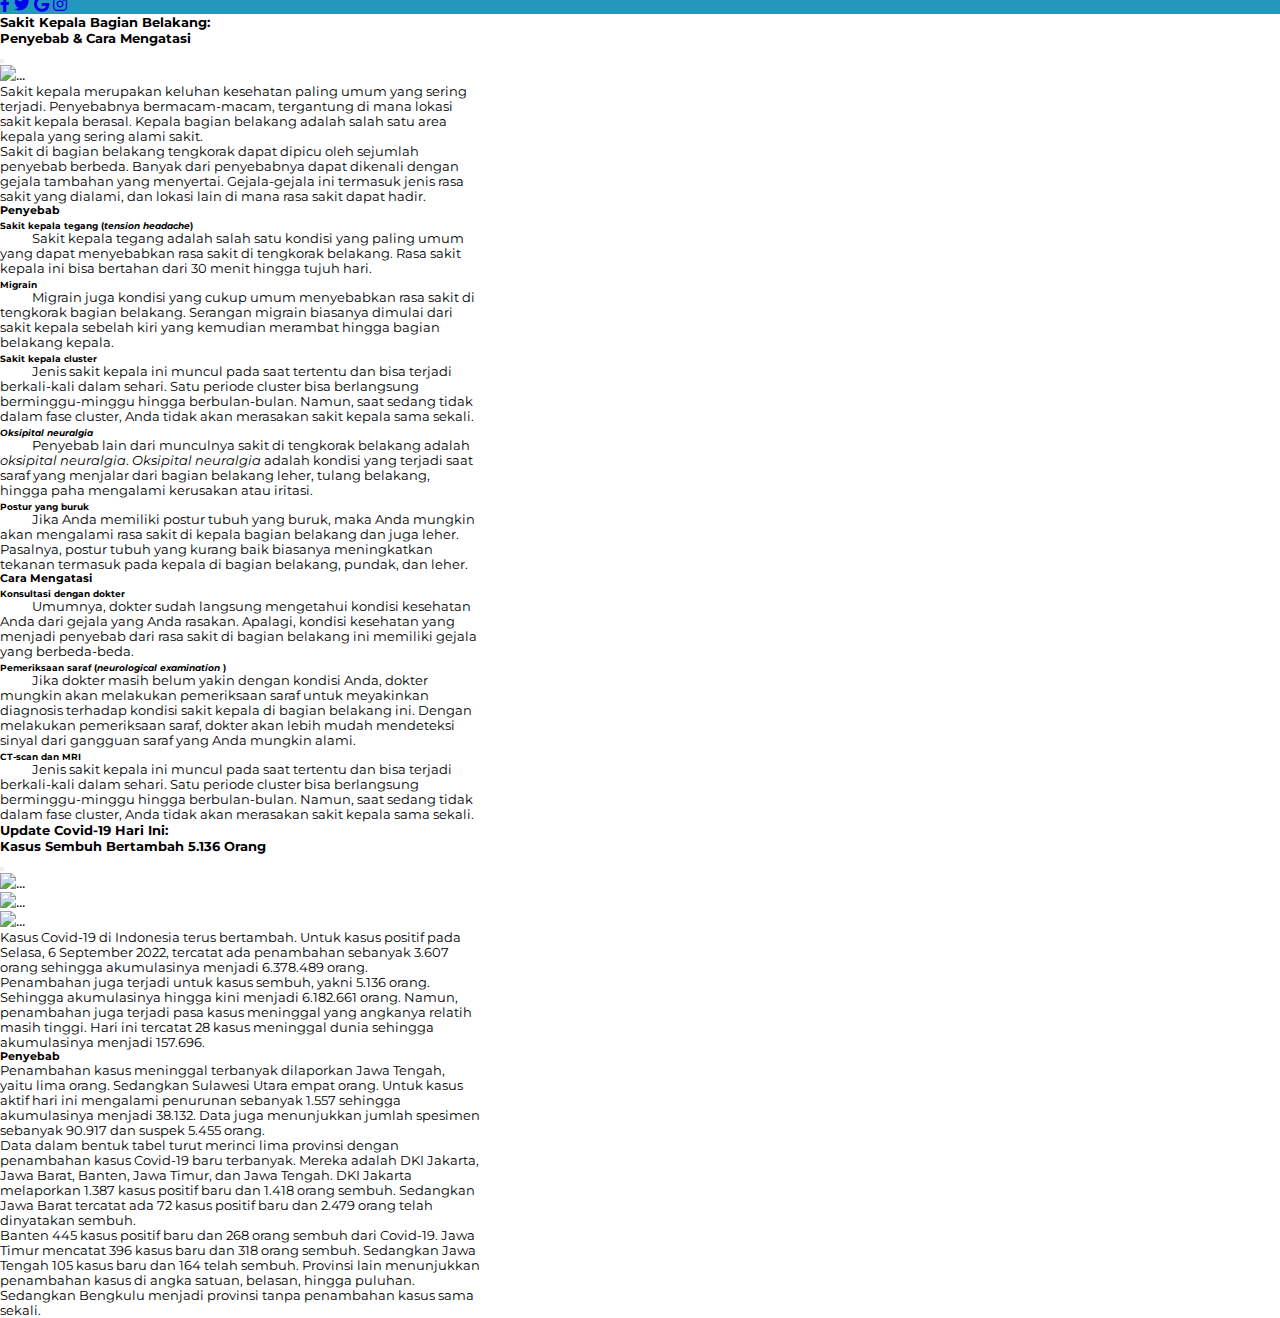
==== commit 4c3d4167: "Add files via upload" ====
--- a/artikel.html
+++ b/artikel.html
@@ -224,8 +224,8 @@
               <div class="col-md-8 col-lg-3 col-xl-3 mx-auto mt-3">
                 <h3 class="mb-4 font-weight-bold text-white">YukSehat</h3>
                 <p class="text-white" style="font-size: 0.8em">
-                  YukSehat adalah aplikasi berbasis web yang diciptakan untuk memenuhi kebutuhan masyarakat dalam mengakses informasi layanan kesehatan. Aplikasi ini dilengkapi dengan fitur "<b>Tanya Dokter</b>" secara daring serta informasi rumah sakit terdekat.
-                </p>
+                  YukSehat adalah aplikasi berbasis web yang diciptakan untuk memenuhi kebutuhan masyarakat dalam mengakses informasi layanan kesehatan. Aplikasi ini dilengkapi dengan fitur <b>Tanya Dokter</b> secara daring serta informasi
+                  rumah sakit terdekat.                </p>
               </div>
               <div class="col-md-4 col-lg-3 col-xl-3 mx-auto mt-3 text-white">
                 <h3 class="mb-4 font-weight-bold">Kontak</h3>
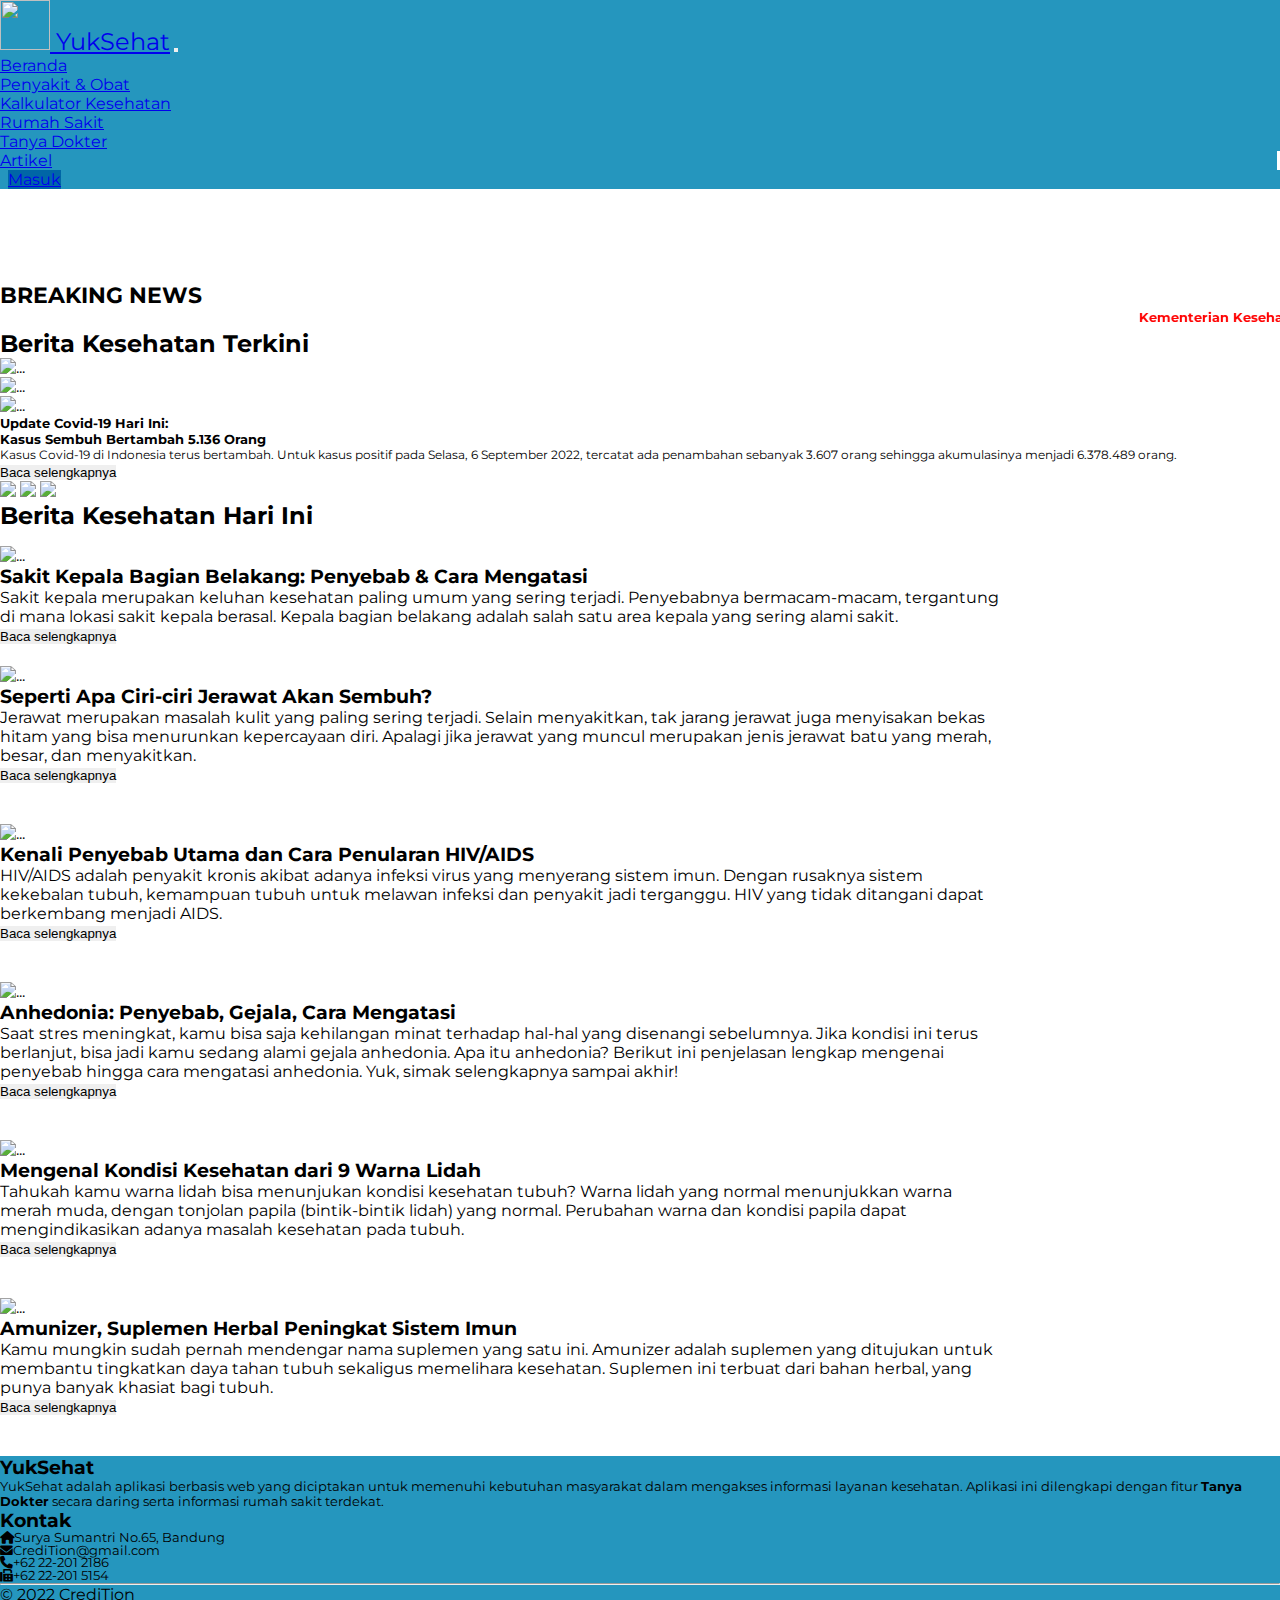
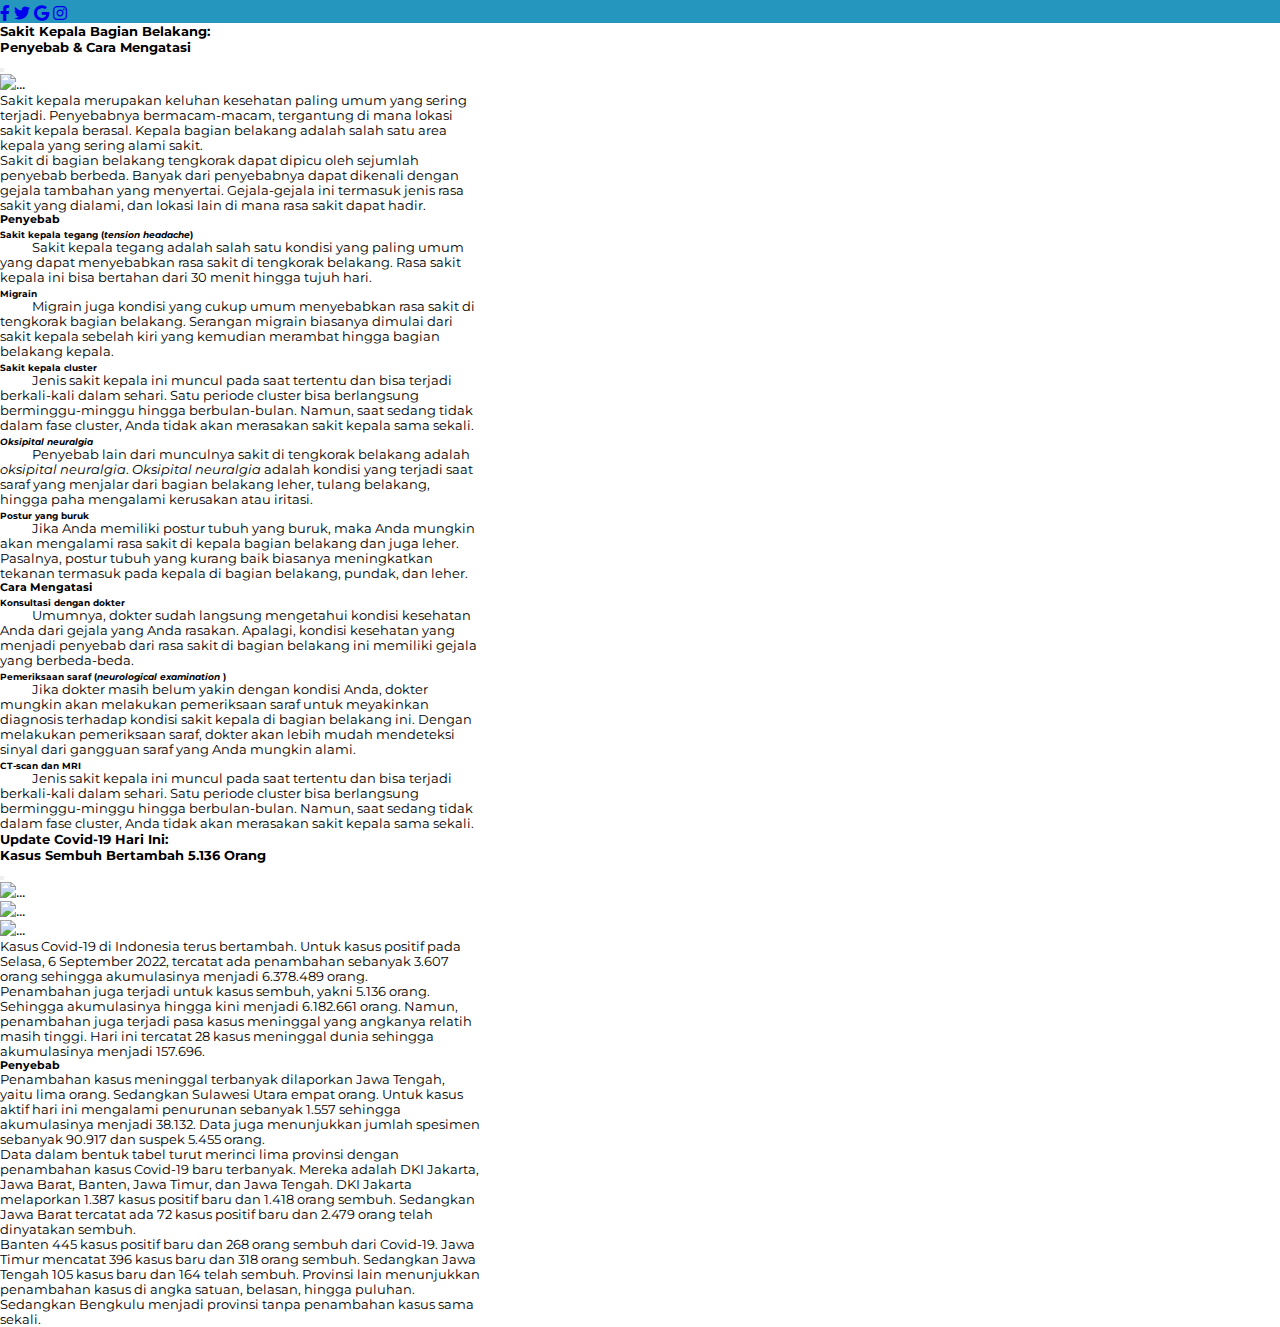
==== commit 0e137f2b: "Add files via upload" ====
--- a/artikel.html
+++ b/artikel.html
@@ -67,7 +67,7 @@
         <div class="card mb-4 border rounded-3 " style=" width: 100%;height: auto;">
           <div class="row d-flex g-0 " >
             <div class="col-md-2 my-auto border rounded-3 bg-danger">
-             <h4 class="text-center py-3 text-white" > BREAKING NEWS</h4>
+             <h4 class="text-center py-3 text-white" style="font-size: 1.4em;" > BREAKING NEWS</h4>
             </div>
             <div class="col-md-10 my-auto ">
               <div class="card-body px-0" >
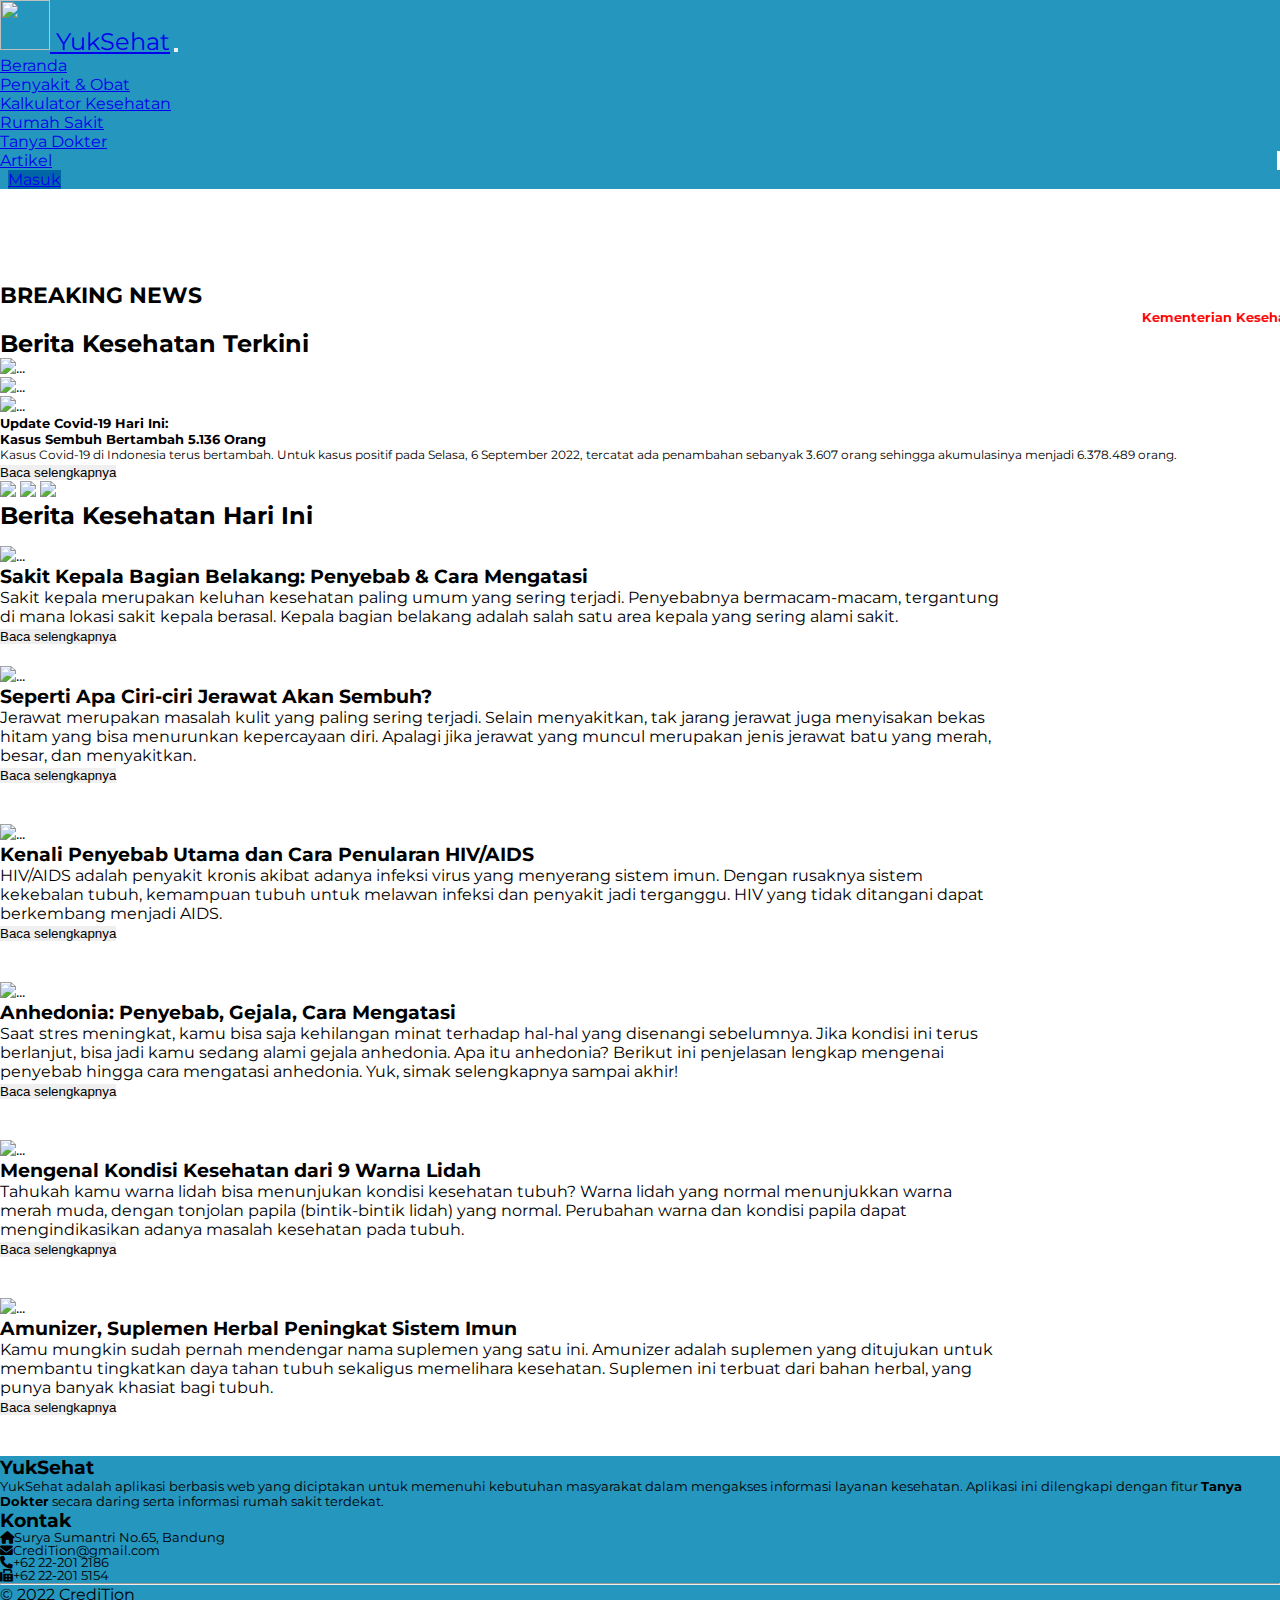
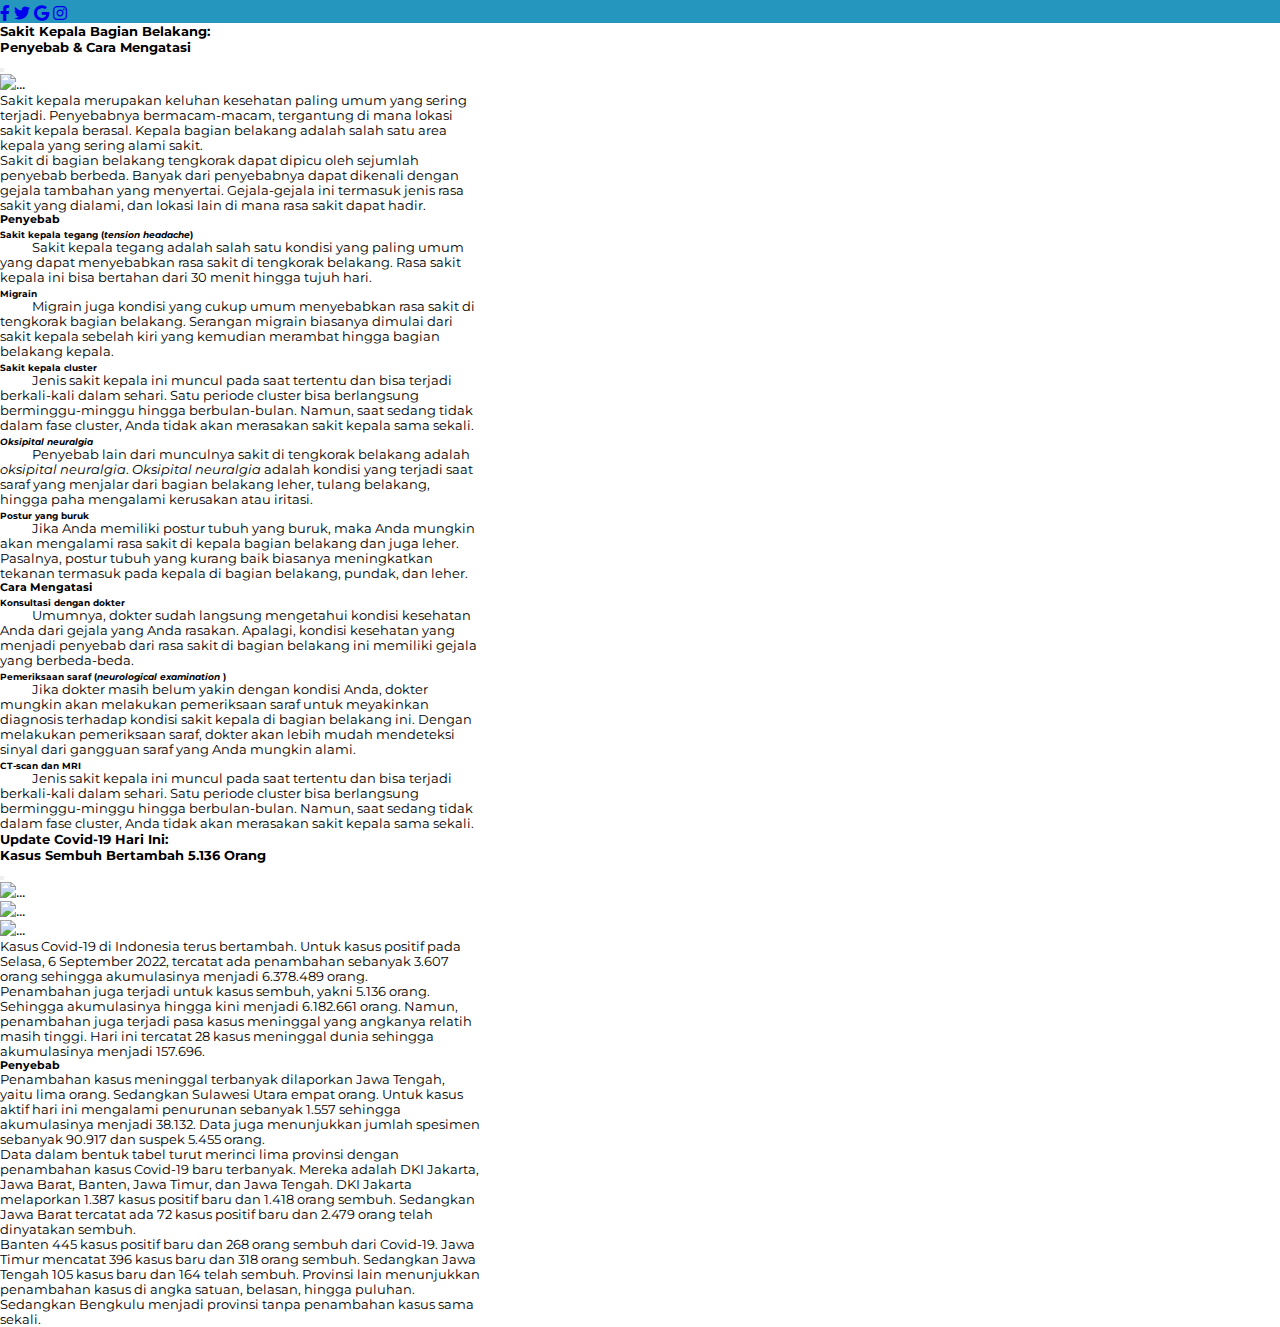
==== commit ac5f8a5b: "Add files via upload" ====
--- a/artikel.html
+++ b/artikel.html
@@ -260,7 +260,7 @@
 
     <!-- Modal Artikel -->
       <div class="modal fade" id="staticBackdrop5" data-bs-backdrop="static" data-bs-keyboard="false" tabindex="-1" aria-labelledby="staticBackdropLabel" aria-hidden="true">
-        <div class="modal-dialog modal-dialog-scrollable">
+        <div class="modal-dialog modal-dialog-scrollable modal-dialog-centered">
           <div class="modal-content">
             <div class="modal-header">
               <h5 class="modal-title" id="staticBackdropLabel">Sakit Kepala Bagian Belakang:<br> Penyebab & Cara Mengatasi</h5>
@@ -302,7 +302,7 @@
         </div>
       </div>
       <div class="modal fade" id="staticBackdrop6" data-bs-backdrop="static" data-bs-keyboard="false" tabindex="-1" aria-labelledby="staticBackdropLabel" aria-hidden="true">
-        <div class="modal-dialog modal-dialog-scrollable">
+        <div class="modal-dialog modal-dialog-scrollable modal-dialog-centered">
           <div class="modal-content">
             <div class="modal-header">
               <h5 class="modal-title" id="staticBackdropLabel">Update Covid-19 Hari Ini: <br><span class="fs-6">Kasus Sembuh Bertambah 5.136 Orang</h5>
--- a/css/style.css
+++ b/css/style.css
@@ -139,7 +139,7 @@
   text-decoration: none;
 }
 #login {
-  background-image: url('/images/bglogin.jpg');
+  background-color: #0066a6;
 }
 
 .button-login {
@@ -162,7 +162,7 @@
 }
 /* Login */
 
-/* Penyaktit & Obat */
+/* Penyakit & Obat */
 #vertical {
   transform: rotate(90deg);
   width: auto;
@@ -197,12 +197,64 @@
 }
 /* Kalkulator */
 
+/* tanya dokter */
+#dokter1 {
+  height: auto;
+  max-height: 200px;
+  width: 100%;
+  max-width: 200px;
+}
+.tanyadokbord {
+  border-right: solid 3px;
+}
+
+#hubungi {
+  margin-top: 9rem;
+}
+
+.btn-rata {
+  width: 30px;
+  height: 30px;
+}
+
+.btn-dokter:hover {
+  background-color: none;
+}
+
+/* Media Query Halaman Kalkulator */
+@media only screen and (min-width: 600px) {
+  .medq1 {
+    margin-top: 4%;
+    margin-left: 36.6%;
+    height: 87%;
+  }
+
+  .medq2 {
+    margin-top: 4%;
+    margin-left: 36.6%;
+    height: 100%;
+    width: 26%;
+  }
+  .medq3 {
+    margin-top: 4%;
+    margin-right: 37.5%;
+    height: 85%;
+    width: 26%;
+  }
+}
+/* End Media Query Halaman Kalkulator */
+
+/* Media Query Halaman cek rumkit  */
+
+/* End Media Query Halaman cek rumkit  */
+
 /* Media Query Smartphone*/
 @media only screen and (min-width: 319px) and (max-width: 667px) {
   .button-login-nav {
     width: 100%;
     background-color: #0066a6 !important;
   }
+
   .same {
     max-width: 30px;
     max-height: 30px;
@@ -253,60 +305,11 @@
   .triangle {
     display: none;
   }
-  .offcanvas {
-    height: 60vh;
-  }
+
   .addbord {
     border-right: 0;
   }
-}
-/* tanya dokter */
-#dokter1 {
-  height: auto;
-  max-height: 200px;
-  width: 100%;
-  max-width: 200px;
-}
-
-#hubungi {
-  margin-top: 9rem;
-}
-
-.btn-rata {
-  width: 30px;
-  height: 30px;
-}
-
-.btn-dokter:hover {
-  background-color: none;
-}
-.medq2 {
-  bottom: 10%;
-}
-
-/* Media Query Halaman Kalkulator */
-@media only screen and (min-width: 600px) {
-  .medq1 {
-    margin-top: 4%;
-    margin-left: 36.6%;
-    height: 87%;
-  }
-
-  .medq2 {
-    margin-top: 4%;
-    margin-left: 36.6%;
-    height: 100%;
-    width: 26%;
-  }
-  .medq3 {
-    margin-top: 4%;
-    margin-right: 37.5%;
-    height: 85%;
-    width: 26%;
-  }
-}
-/* End Media Query Halaman Kalkulator */
-
-/* Media Query Halaman cek rumkit  */
-
-/* End Media Query Halaman cek rumkit  */
+  .tanyadokbord {
+    border-right: 0;
+  }
+}
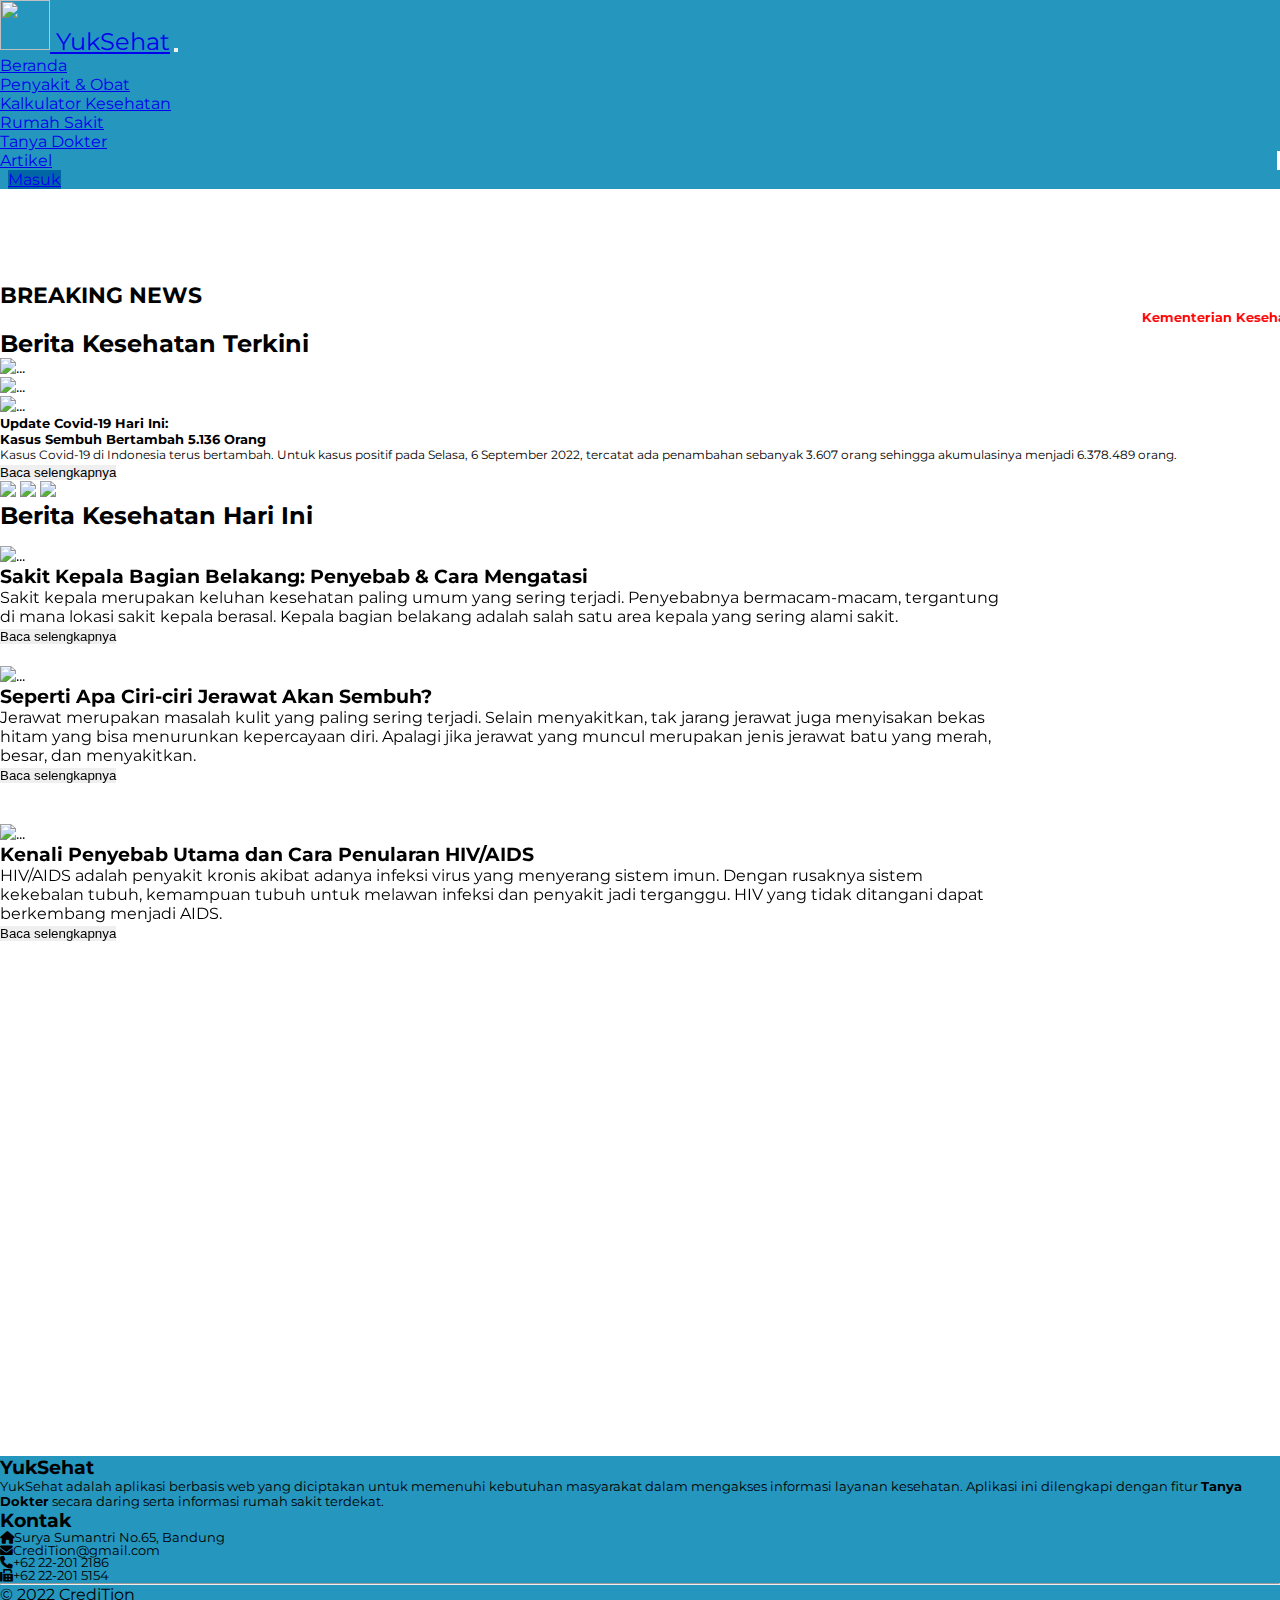
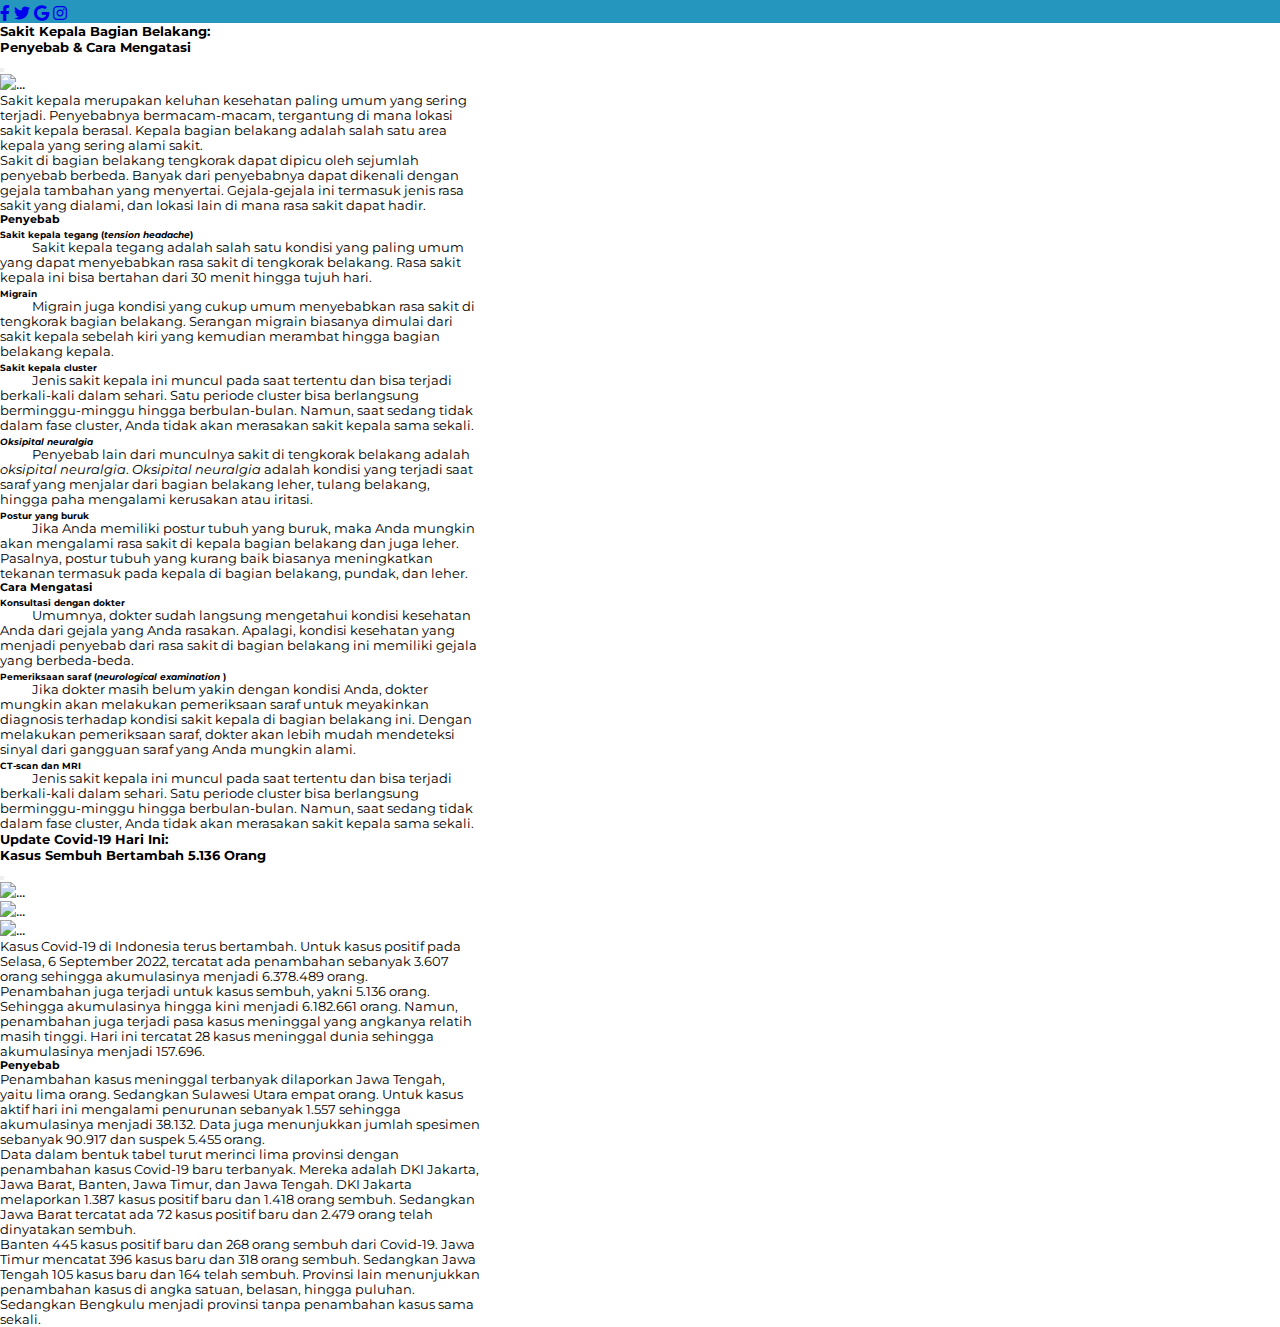
==== commit b52d944b: "Add files via upload" ====
--- a/artikel.html
+++ b/artikel.html
@@ -19,6 +19,8 @@
     <link rel="preconnect" href="https://fonts.googleapis.com" />
     <link rel="preconnect" href="https://fonts.gstatic.com" crossorigin />
     <link href="https://fonts.googleapis.com/css2?family=Montserrat:wght@400&display=swap" rel="stylesheet" />
+      <!-- AOS -->
+      <link rel="stylesheet" href="https://unpkg.com/aos@next/dist/aos.css" />
   </head>
   <body>
     <!-- Navbar -->
@@ -113,10 +115,11 @@
           </div>
           <div class="col-md-8">
             <h2 class="text-center mt-3 pb-3 border-bottom border-3 border-dark" style="margin-bottom:1rem">Berita Kesehatan Hari Ini</h2>
-            <div class="card" style="max-width: 1000px; width: 100%;height: auto;margin: 1rem 0rem 1.3rem 0rem;">
+            <div class="card" data-aos="fade-up" data-aos-duration="1000" data-aos-mirror="true" data-aos-once="false" style="max-width: 1000px; width: 100%;height: auto;margin: 1rem 0rem 1.3rem 0rem;">
               <div class="row g-0">
                 <div class="col-md-4">
                   <img src="/images/sakitkepala.jpg" class="img-fluid rounded-start" alt="...">
+                  <!-- Sumber : https://jovee.id/wp-content/uploads/2022/08/asian-working-hard-man-with-office-syndrome-have-problem-with-part-body-arm-shoulder-head-neck-back-healthy-problem-ideas-concept-1024x683.jpg -->
                 </div>
                 <div class="col-md-8">
                   <div class="card-body">
@@ -129,10 +132,11 @@
                 </div>
               </div>
             </div>
-            <div class="card" style="max-width: 1000px; width: 100%;height: auto;margin: 1rem 0rem 1.3rem 0rem;">
+            <div class="card" data-aos="fade-up"  data-aos-duration="1000" data-aos-mirror="true" data-aos-once="false" style="max-width: 1000px; width: 100%;height: auto;margin: 1rem 0rem 1.3rem 0rem;">
               <div class="row g-0">
                 <div class="col-md-4">
                   <img src="/images/jerawat.jpg" class="img-fluid rounded-start" alt="...">
+                  <!-- Sumber : https://jovee.id/wp-content/uploads/2022/08/confident-handsome-man-with-acne-300x200.jpg -->
                 </div>
                 <div class="col-md-8">
                   <div class="card-body">
@@ -145,10 +149,11 @@
                 </div>
               </div>
             </div>
-            <div class="card" style="max-width: 1000px; width: 100%;height: auto; margin: 2.5rem 0rem 2.5rem 0rem;">
+            <div class="card" data-aos="fade-up"  data-aos-duration="1000" data-aos-mirror="true" data-aos-once="false" style="max-width: 1000px; width: 100%;height: auto; margin: 2.5rem 0rem 2.5rem 0rem;">
               <div class="row g-0">
                 <div class="col-md-4">
                   <img src="/images/HIVAIDS.jpg" class="img-fluid rounded-start" alt="...">
+                  <!-- Sumber : https://jovee.id/wp-content/uploads/2022/08/asian-woman-sitting-sad-by-her-bed-300x200.jpg -->
                 </div>
                 <div class="col-md-8">
                   <div class="card-body">
@@ -161,10 +166,11 @@
                 </div>
               </div>
             </div>
-            <div class="card" style="max-width: 1000px; width: 100%;height: auto; margin: 2.5rem 0rem 2.5rem 0rem;">
+            <div class="card" data-aos="fade-up"  data-aos-duration="1000" data-aos-mirror="true" data-aos-once="false" style="max-width: 1000px; width: 100%;height: auto; margin: 2.5rem 0rem 2.5rem 0rem;">
               <div class="row g-0">
                 <div class="col-md-4">
                   <img src="/images/stress.jpg" class="img-fluid rounded-start" alt="...">
+                  <!-- Sumber : https://jovee.id/wp-content/uploads/2022/08/emotional-young-woman-was-depressed-sofa-300x200.jpg -->
                 </div>
                 <div class="col-md-8">
                   <div class="card-body">
@@ -177,10 +183,11 @@
                 </div>
               </div>
             </div>
-            <div class="card" style="max-width: 1000px; width: 100%;height: auto; margin: 2.5rem 0rem 2.5rem 0rem;">
+            <div class="card" data-aos="fade-up"  data-aos-duration="1000" data-aos-mirror="true" data-aos-once="false" style="max-width: 1000px; width: 100%;height: auto; margin: 2.5rem 0rem 2.5rem 0rem;">
               <div class="row g-0">
                 <div class="col-md-4">
                   <img src="/images/lidah.jpg" class="img-fluid rounded-start" alt="...">
+                  <!-- Sumber : https://jovee.id/wp-content/uploads/2022/08/pretty-blond-teenage-girl-with-wavy-hair-showing-tongue-camera-looking-funny-blue-background-funny-girl-300x169.jpg -->
                 </div>
                 <div class="col-md-8">
                   <div class="card-body">
@@ -193,10 +200,11 @@
                 </div>
               </div>
             </div>
-            <div class="card" style="max-width: 1000px; width: 100%;height: auto; margin: 2.5rem 0rem 2.5rem 0rem;">
+            <div class="card" data-aos="fade-up"  data-aos-duration="1000" data-aos-mirror="true" data-aos-once="false" style="max-width: 1000px; width: 100%;height: auto; margin: 2.5rem 0rem 2.5rem 0rem;">
               <div class="row g-0">
                 <div class="col-md-4">
                   <img src="/images/amunizer.jpg" class="img-fluid rounded-start" alt="...">
+                  <!-- Sumber : https://jovee.id/wp-content/uploads/2022/08/person-holding-glass-purple-juice-300x200.jpg -->
                 </div>
                 <div class="col-md-8">
                   <div class="card-body">
@@ -345,6 +353,11 @@
         </div>
       </div>
     <!-- Modal Artikel -->
+
+    <script src="https://unpkg.com/aos@next/dist/aos.js"></script>
+    <script>
+      AOS.init();
+    </script>
     <script src="https://cdn.jsdelivr.net/npm/bootstrap@5.2.0/dist/js/bootstrap.bundle.min.js" integrity="sha384-A3rJD856KowSb7dwlZdYEkO39Gagi7vIsF0jrRAoQmDKKtQBHUuLZ9AsSv4jD4Xa" crossorigin="anonymous"></script>
   </body>
 </html>
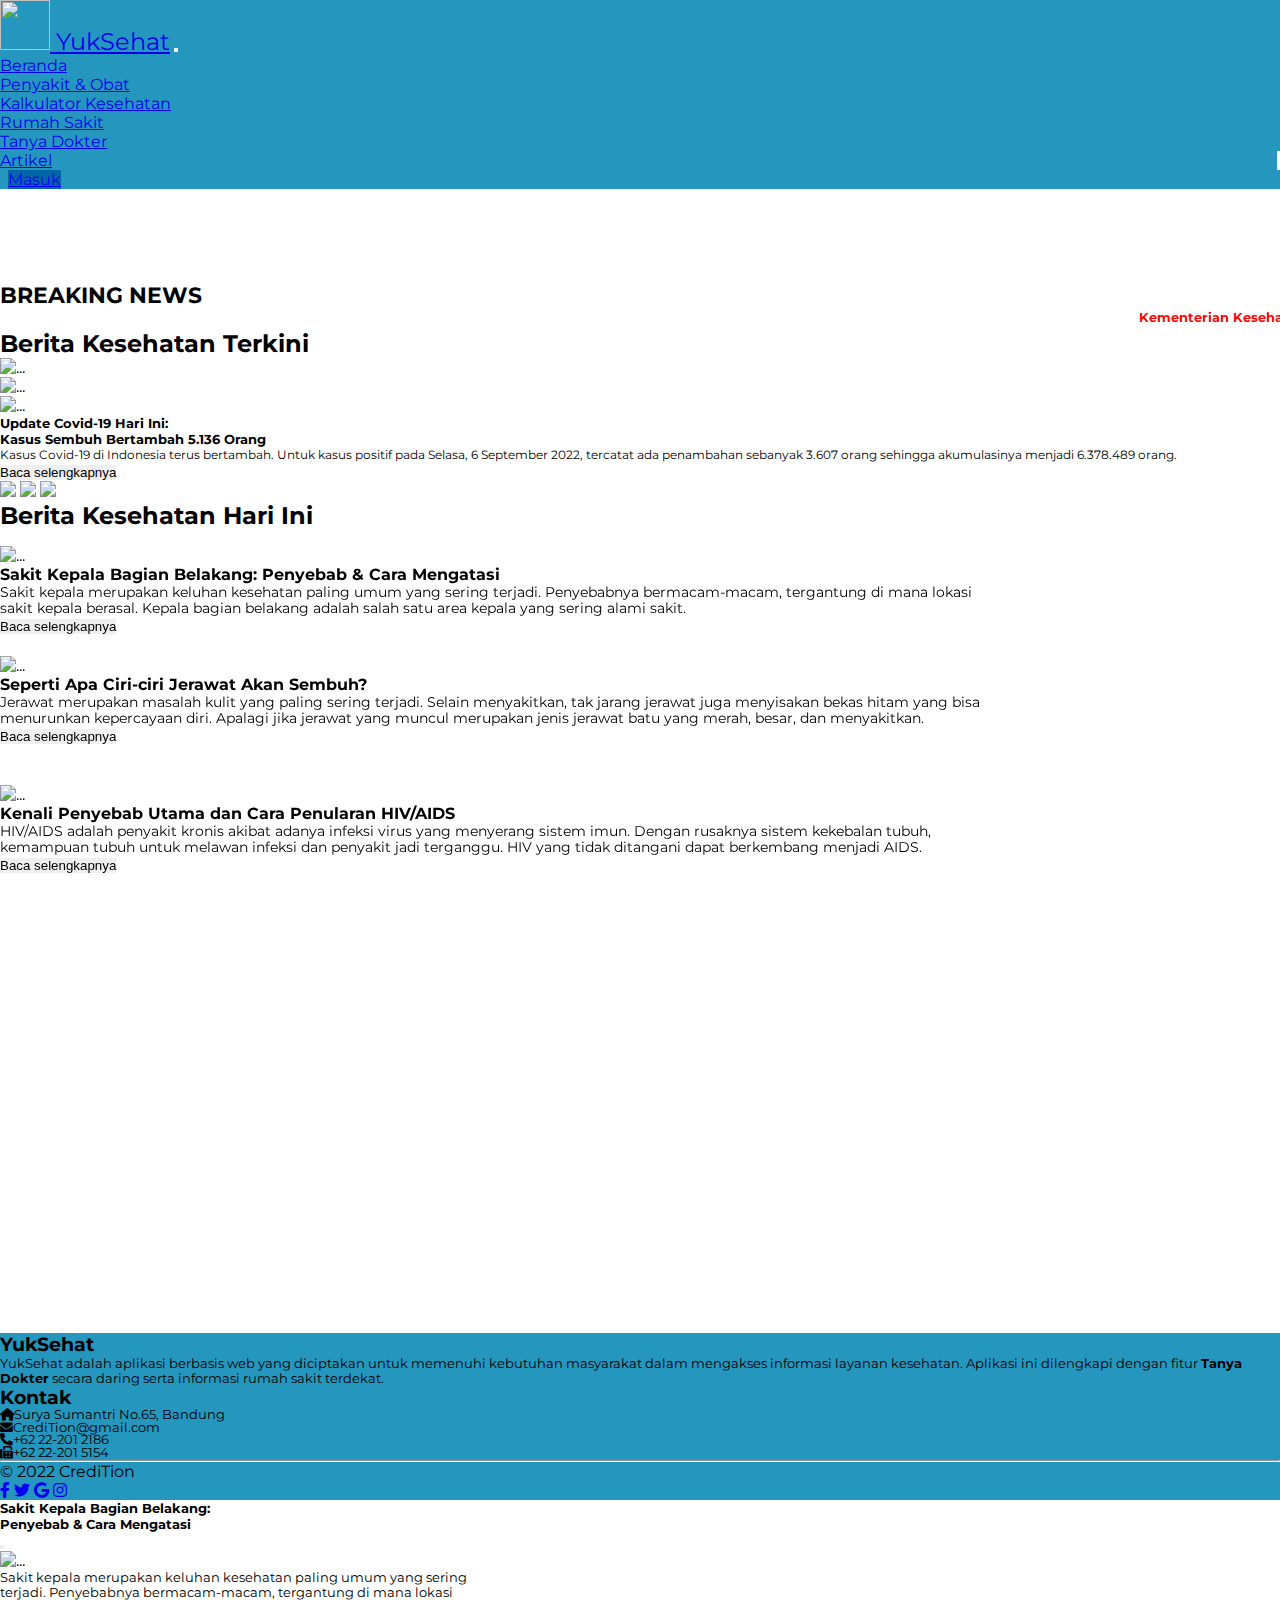
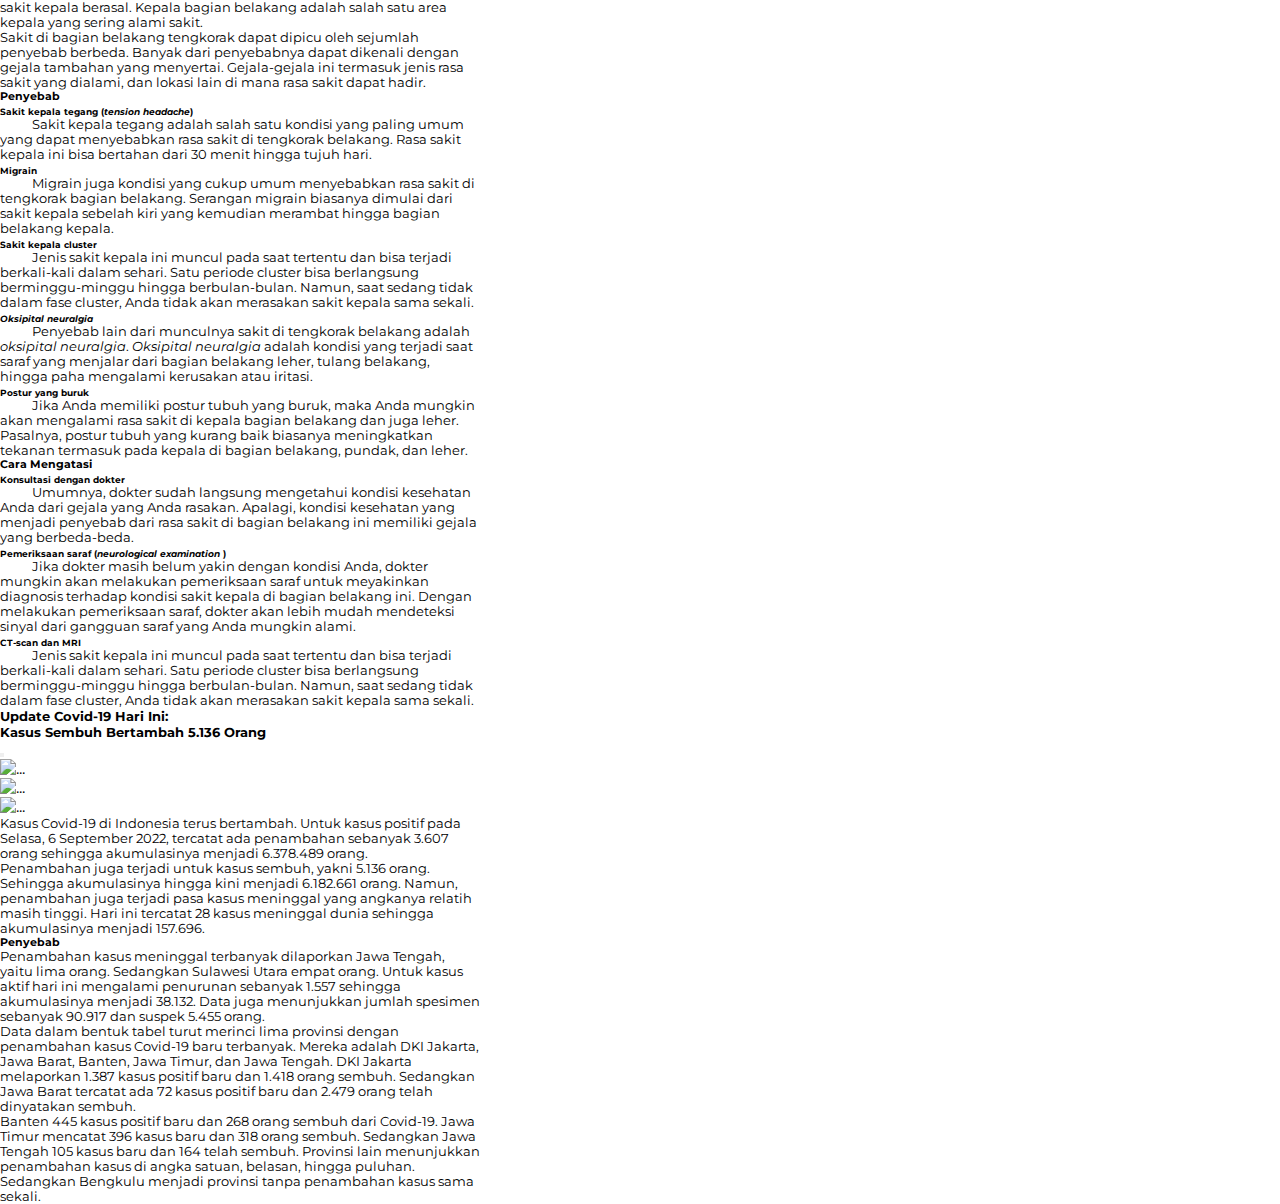
==== commit a3493f99: "Add files via upload" ====
--- a/artikel.html
+++ b/artikel.html
@@ -91,12 +91,15 @@
                 <div class="carousel-inner m-0">
                   <div class="carousel-item active">
                     <img src="/images/artikel1.png" class="d-block w-100" alt="..." />
+                    <!-- Sumber : https://ichef.bbci.co.uk/news/976/cpsprodpb/69A5/production/_111154072_sonnguyengettyimages.jpg   -->
                   </div>
                   <div class="carousel-item">
                     <img src="/images/artikel2.png" class="d-block w-100" alt="..." />
+                    <!-- Sumber : https://s.yimg.com/ny/api/res/1.2/xLZtbV4AebSE9K6sLwQMgg--/YXBwaWQ9aGlnaGxhbmRlcjt3PTY0MA--/https://media.zenfs.com/ID/liputan6_hosted_772/7e89f5bffe90d43d403ad06dc1beffec -->
                   </div>
                   <div class="carousel-item">
                     <img src="/images/artikel3.png" class="d-block w-100" alt="..." />
+                    <!-- Sumber : https://youtu.be/SymF1arp_oQ-->
                   </div>
                 </div>
               
@@ -110,8 +113,12 @@
               </div>
             </div>
             <img class="mb-3" src="/images/poster1.png" style="width: 100%;">
+             <!-- Sumber : canva.com -->
             <img class="mb-3" src="/images/poster2.png" style="width: 100%;">
+             <!-- Sumber : canva.com -->
             <img class="mb-3" src="/images/poster3.png" style="width: 100%;">
+             <!-- Sumber : canva.com -->
+             <!-- Sumber : https://www.canva.com/design/DAFLdKFDozc/w_IZzIcrX9EF8vu5xIeWIQ/view?utm_content=DAFLdKFDozc&utm_campaign=designshare&utm_medium=link2&utm_source=sharebutton -->
           </div>
           <div class="col-md-8">
             <h2 class="text-center mt-3 pb-3 border-bottom border-3 border-dark" style="margin-bottom:1rem">Berita Kesehatan Hari Ini</h2>
@@ -123,8 +130,8 @@
                 </div>
                 <div class="col-md-8">
                   <div class="card-body">
-                    <h3 class="card-title">Sakit Kepala Bagian Belakang: Penyebab & Cara Mengatasi</h3>
-                    <p class="card-text">Sakit kepala merupakan keluhan kesehatan paling umum yang sering terjadi. Penyebabnya bermacam-macam, tergantung di mana lokasi sakit kepala berasal. Kepala bagian belakang adalah salah satu area kepala yang sering alami sakit.</p>
+                    <h4 class="card-title">Sakit Kepala Bagian Belakang: Penyebab & Cara Mengatasi</h4>
+                    <p class="card-text artikelsize">Sakit kepala merupakan keluhan kesehatan paling umum yang sering terjadi. Penyebabnya bermacam-macam, tergantung di mana lokasi sakit kepala berasal. Kepala bagian belakang adalah salah satu area kepala yang sering alami sakit.</p>
                     <button type="button" class="btn btn-sm btn-outline-success fst-italic" data-bs-toggle="modal" data-bs-target="#staticBackdrop5">
                       Baca selengkapnya
                     </button>
@@ -140,9 +147,9 @@
                 </div>
                 <div class="col-md-8">
                   <div class="card-body">
-                    <h3 class="card-title">Seperti Apa Ciri-ciri Jerawat Akan Sembuh?</h3>
-                    <p class="card-text">Jerawat merupakan masalah kulit yang paling sering terjadi. Selain menyakitkan, tak jarang jerawat juga menyisakan bekas hitam yang bisa menurunkan kepercayaan diri. Apalagi jika jerawat yang muncul merupakan jenis jerawat batu yang merah, besar, dan menyakitkan.</p>
-                    <button type="button" class="btn btn-sm btn-outline-success fst-italic" data-bs-toggle="modal" data-bs-target="#staticBackdrop5">
+                    <h4 class="card-title">Seperti Apa Ciri-ciri Jerawat Akan Sembuh?</h4>
+                    <p class="card-text artikelsize">Jerawat merupakan masalah kulit yang paling sering terjadi. Selain menyakitkan, tak jarang jerawat juga menyisakan bekas hitam yang bisa menurunkan kepercayaan diri. Apalagi jika jerawat yang muncul merupakan jenis jerawat batu yang merah, besar, dan menyakitkan.</p>
+                    <button type="button" class="btn btn-sm btn-outline-success fst-italic">
                       Baca selengkapnya
                     </button>
                   </div>
@@ -157,9 +164,9 @@
                 </div>
                 <div class="col-md-8">
                   <div class="card-body">
-                    <h3 class="card-title">Kenali Penyebab Utama dan Cara Penularan HIV/AIDS</h3>
-                    <p class="card-text">HIV/AIDS adalah penyakit kronis akibat adanya infeksi virus yang menyerang sistem imun. Dengan rusaknya sistem kekebalan tubuh, kemampuan tubuh untuk melawan infeksi dan penyakit jadi terganggu. HIV yang tidak ditangani dapat berkembang menjadi AIDS.</p>
-                    <button type="button" class="btn btn-sm btn-outline-success fst-italic" data-bs-toggle="modal" data-bs-target="#staticBackdrop5">
+                    <h4 class="card-title">Kenali Penyebab Utama dan Cara Penularan HIV/AIDS</h4>
+                    <p class="card-text artikelsize">HIV/AIDS adalah penyakit kronis akibat adanya infeksi virus yang menyerang sistem imun. Dengan rusaknya sistem kekebalan tubuh, kemampuan tubuh untuk melawan infeksi dan penyakit jadi terganggu. HIV yang tidak ditangani dapat berkembang menjadi AIDS.</p>
+                    <button type="button" class="btn btn-sm btn-outline-success fst-italic">
                       Baca selengkapnya
                     </button>
                   </div>
@@ -174,9 +181,9 @@
                 </div>
                 <div class="col-md-8">
                   <div class="card-body">
-                    <h3 class="card-title">Anhedonia: Penyebab, Gejala, Cara Mengatasi</h3>
-                    <p class="card-text">Saat stres meningkat, kamu bisa saja kehilangan minat terhadap hal-hal yang disenangi sebelumnya. Jika kondisi ini terus berlanjut, bisa jadi kamu sedang alami gejala anhedonia. Apa itu anhedonia? Berikut ini penjelasan lengkap mengenai penyebab hingga cara mengatasi anhedonia. Yuk, simak selengkapnya sampai akhir!</p>
-                    <button type="button" class="btn btn-sm btn-outline-success fst-italic" data-bs-toggle="modal" data-bs-target="#staticBackdrop5">
+                    <h4 class="card-title">Anhedonia: Penyebab, Gejala, Cara Mengatasi</h4>
+                    <p class="card-text artikelsize">Saat stres meningkat, kamu bisa saja kehilangan minat terhadap hal-hal yang disenangi sebelumnya. Jika kondisi ini terus berlanjut, bisa jadi kamu sedang alami gejala anhedonia. Apa itu anhedonia? Berikut ini penjelasan lengkap mengenai penyebab hingga cara mengatasi anhedonia. Yuk, simak selengkapnya sampai akhir!</p>
+                    <button type="button" class="btn btn-sm btn-outline-success fst-italic">
                       Baca selengkapnya
                     </button>
                   </div>
@@ -191,9 +198,9 @@
                 </div>
                 <div class="col-md-8">
                   <div class="card-body">
-                    <h3 class="card-title">Mengenal Kondisi Kesehatan dari 9 Warna Lidah</h3>
-                    <p class="card-text">Tahukah kamu warna lidah bisa menunjukan kondisi kesehatan tubuh? Warna lidah yang normal menunjukkan warna merah muda, dengan tonjolan papila (bintik-bintik lidah) yang normal. Perubahan warna dan kondisi papila dapat mengindikasikan adanya masalah kesehatan pada tubuh.</p>
-                    <button type="button" class="btn btn-sm btn-outline-success fst-italic" data-bs-toggle="modal" data-bs-target="#staticBackdrop5">
+                    <h4 class="card-title">Mengenal Kondisi Kesehatan dari 9 Warna Lidah</h4>
+                    <p class="card-text artikelsize">Tahukah kamu warna lidah bisa menunjukan kondisi kesehatan tubuh? Warna lidah yang normal menunjukkan warna merah muda, dengan tonjolan papila (bintik-bintik lidah) yang normal. Perubahan warna dan kondisi papila dapat mengindikasikan adanya masalah kesehatan pada tubuh.</p>
+                    <button type="button" class="btn btn-sm btn-outline-success fst-italic">
                       Baca selengkapnya
                     </button>
                   </div>
@@ -208,9 +215,9 @@
                 </div>
                 <div class="col-md-8">
                   <div class="card-body">
-                    <h3 class="card-title">Amunizer, Suplemen Herbal Peningkat Sistem Imun</h3>
-                    <p class="card-text">Kamu mungkin sudah pernah mendengar nama suplemen yang satu ini. Amunizer adalah suplemen yang ditujukan untuk membantu tingkatkan daya tahan tubuh sekaligus memelihara kesehatan. Suplemen ini terbuat dari bahan herbal, yang punya banyak khasiat bagi tubuh.</p>
-                    <button type="button" class="btn btn-sm btn-outline-success fst-italic" data-bs-toggle="modal" data-bs-target="#staticBackdrop5">
+                    <h4 class="card-title">Amunizer, Suplemen Herbal Peningkat Sistem Imun</h4>
+                    <p class="card-text artikelsize">Kamu mungkin sudah pernah mendengar nama suplemen yang satu ini. Amunizer adalah suplemen yang ditujukan untuk membantu tingkatkan daya tahan tubuh sekaligus memelihara kesehatan. Suplemen ini terbuat dari bahan herbal, yang punya banyak khasiat bagi tubuh.</p>
+                    <button type="button" class="btn btn-sm btn-outline-success fst-italic">
                       Baca selengkapnya
                     </button>
                   </div>
@@ -322,12 +329,18 @@
                   <div class="carousel-inner m-0">
                     <div class="carousel-item active">
                       <img src="/images/artikel1.png" class="d-block w-100 rounded-3" alt="..." />
+                      <!-- Sumber : https://ichef.bbci.co.uk/news/976/cpsprodpb/69A5/production/_111154072_sonnguyengettyimages.jpg   -->
+
                     </div>
                     <div class="carousel-item">
                       <img src="/images/artikel2.png" class="d-block w-100 rounded-3" alt="..." />
+                       <!-- Sumber : https://s.yimg.com/ny/api/res/1.2/xLZtbV4AebSE9K6sLwQMgg--/YXBwaWQ9aGlnaGxhbmRlcjt3PTY0MA--/https://media.zenfs.com/ID/liputan6_hosted_772/7e89f5bffe90d43d403ad06dc1beffec -->
+
                     </div>
                     <div class="carousel-item">
                       <img src="/images/artikel3.png" class="d-block w-100 rounded-3" alt="..." />
+                       <!-- Sumber : https://youtu.be/SymF1arp_oQ-->
+
                     </div>
                   </div>
                 
--- a/css/style.css
+++ b/css/style.css
@@ -86,7 +86,7 @@
   width: 100%;
   max-width: 500px;
 }
-/* Insformasi */
+/* Informasi */
 
 /* Testimoni */
 .client {
@@ -178,8 +178,9 @@
   height: 32.5vh;
 }
 .same {
-  max-width: 30px;
-  max-height: 30px;
+  max-width: 27px;
+  max-height: 27px;
+  font-size: 0.8em;
   height: auto;
   width: 100%;
   margin: 0 5px 5px 5px;
@@ -219,6 +220,13 @@
 
 .btn-dokter:hover {
   background-color: none;
+}
+.hrcaridok {
+  display: none;
+}
+
+.artikelsize {
+  font-size: 0.85em;
 }
 
 /* Media Query Halaman Kalkulator */
@@ -255,9 +263,23 @@
     background-color: #0066a6 !important;
   }
 
+  .fontcari {
+    font-size: 1em;
+  }
+
+  .hrcaridok {
+    display: flex;
+    width: auto;
+    color: black;
+    background-color: black;
+    height: 3px;
+    margin-bottom: 2rem;
+  }
+
   .same {
-    max-width: 30px;
-    max-height: 30px;
+    max-width: 27px;
+    max-height: 27px;
+    font-size: 0.8em;
     height: auto;
     width: 100%;
     margin: 0 5px 5px 5px;
